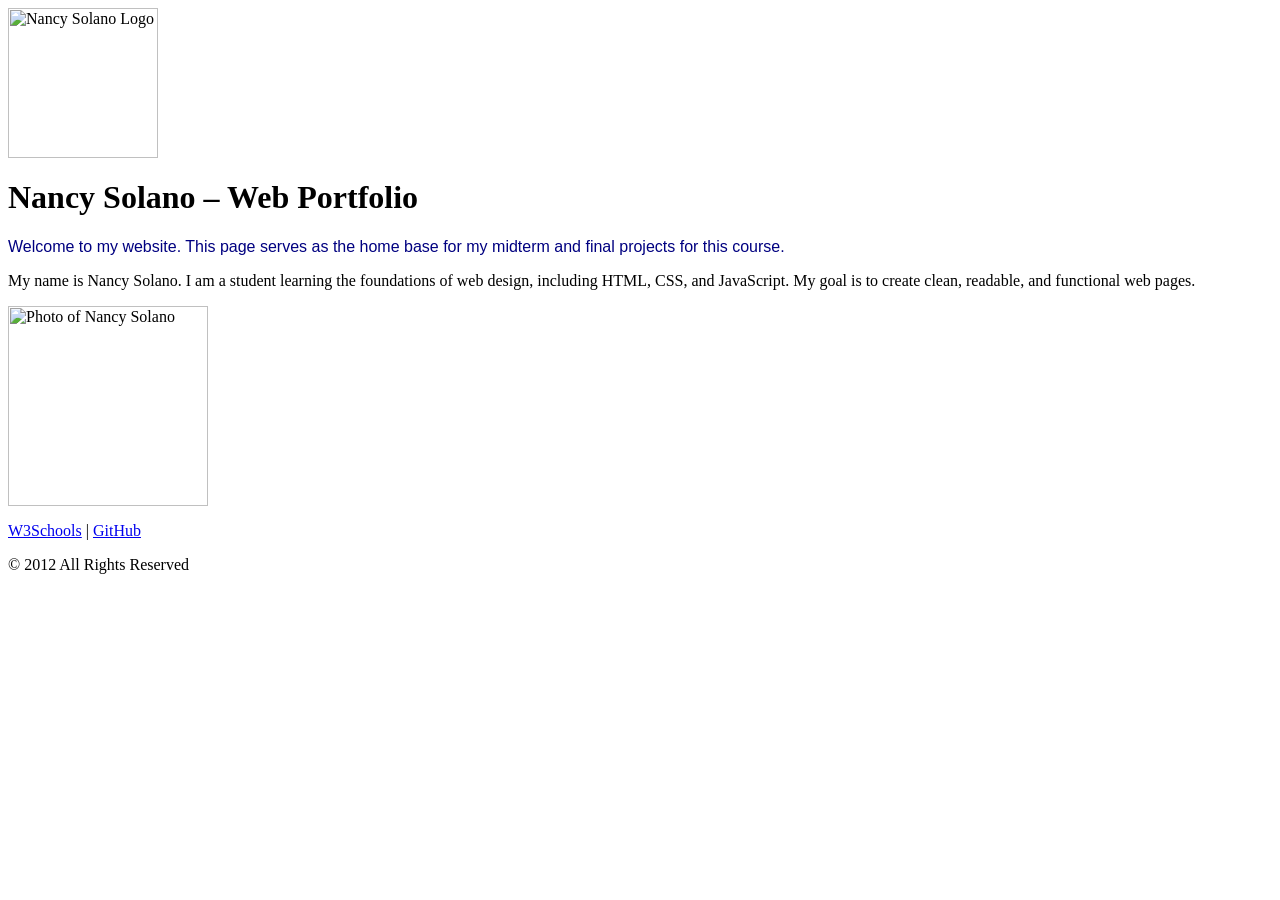
==== index.html @ df6066d8 "Add initial HTML structure for web portfolio" ====
<body>

  <!-- Logo at the top of the page -->
  <img src="logo.jpg" alt="Nancy Solano Logo" width="150">

  <!-- Title on your page -->
  <h1>Nancy Solano – Web Portfolio</h1>

  <!-- Introduction text -->
  <p style="color: navy; font-family: Arial;">
    Welcome to my website. This page serves as the home base for my midterm
    and final projects for this course.
  </p>

  <!-- Short Bio -->
  <p>
    My name is Nancy Solano. I am a student learning the foundations of web
    design, including HTML, CSS, and JavaScript. My goal is to create clean,
    readable, and functional web pages.
  </p>

  <!-- Personal Image -->
  <img src="me.jpg" alt="Photo of Nancy Solano" width="200">

  <!-- Footer with hyperlinks -->
  <footer>
    <p>
      <a href="https://www.w3schools.com" target="_blank">W3Schools</a> |
      <a href="https://github.com" target="_blank">GitHub</a>
    </p>

    <!-- Copyright -->
    <p>© 2012 All Rights Reserved</p>
  </footer>

</body>
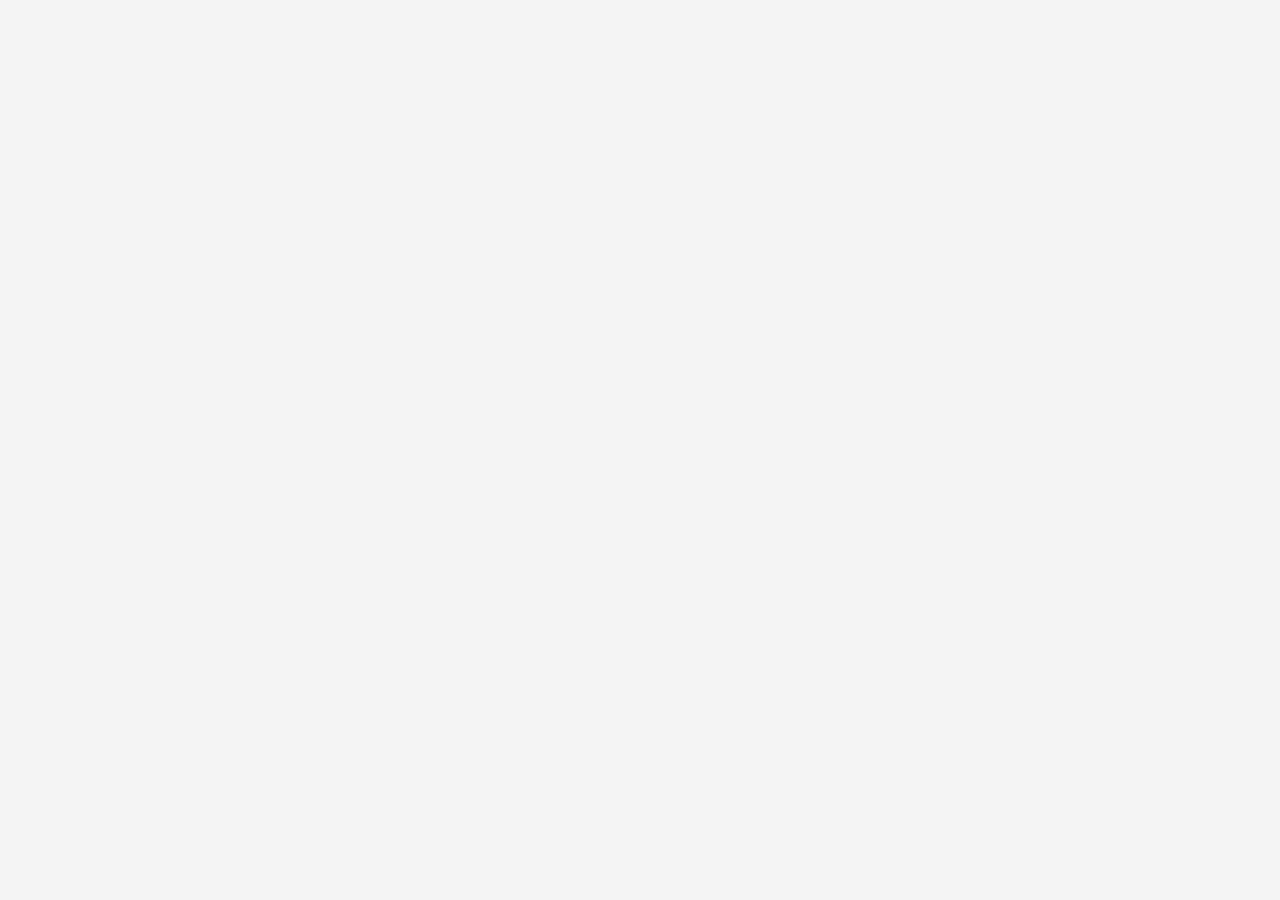
==== commit 62cb8f7a: "Refactor index.html with basic HTML structure Added HTML structure and styling for the web portfolio" ====
--- a/index.html
+++ b/index.html
@@ -1,36 +1,25 @@
-<body>
+<!DOCTYPE html>
+<html lang="en">
+<head>
+  <meta charset="UTF-8">
+  <title>Nancy Solano – Web Portfolio</title>
 
-  <!-- Logo at the top of the page -->
-  <img src="logo.jpg" alt="Nancy Solano Logo" width="150">
+  <style>
+    body {
+      font-family: Arial, Helvetica, sans-serif;
+      background-color: #f4f4f4;
+      background-image: url("background.jpg"); /* optional texture */
+      margin: 40px;
+      color: #333333;
+    }
 
-  <!-- Title on your page -->
-  <h1>Nancy Solano – Web Portfolio</h1>
+    h1 {
+      color: navy;
+    }
 
-  <!-- Introduction text -->
-  <p style="color: navy; font-family: Arial;">
-    Welcome to my website. This page serves as the home base for my midterm
-    and final projects for this course.
-  </p>
+    p {
+      font-size: 16px;
+      line-height: 1.6;
+    }
 
-  <!-- Short Bio -->
-  <p>
-    My name is Nancy Solano. I am a student learning the foundations of web
-    design, including HTML, CSS, and JavaScript. My goal is to create clean,
-    readable, and functional web pages.
-  </p>
-
-  <!-- Personal Image -->
-  <img src="me.jpg" alt="Photo of Nancy Solano" width="200">
-
-  <!-- Footer with hyperlinks -->
-  <footer>
-    <p>
-      <a href="https://www.w3schools.com" target="_blank">W3Schools</a> |
-      <a href="https://github.com" target="_blank">GitHub</a>
-    </p>
-
-    <!-- Copyright -->
-    <p>© 2012 All Rights Reserved</p>
-  </footer>
-
-</body>
+    .logo {
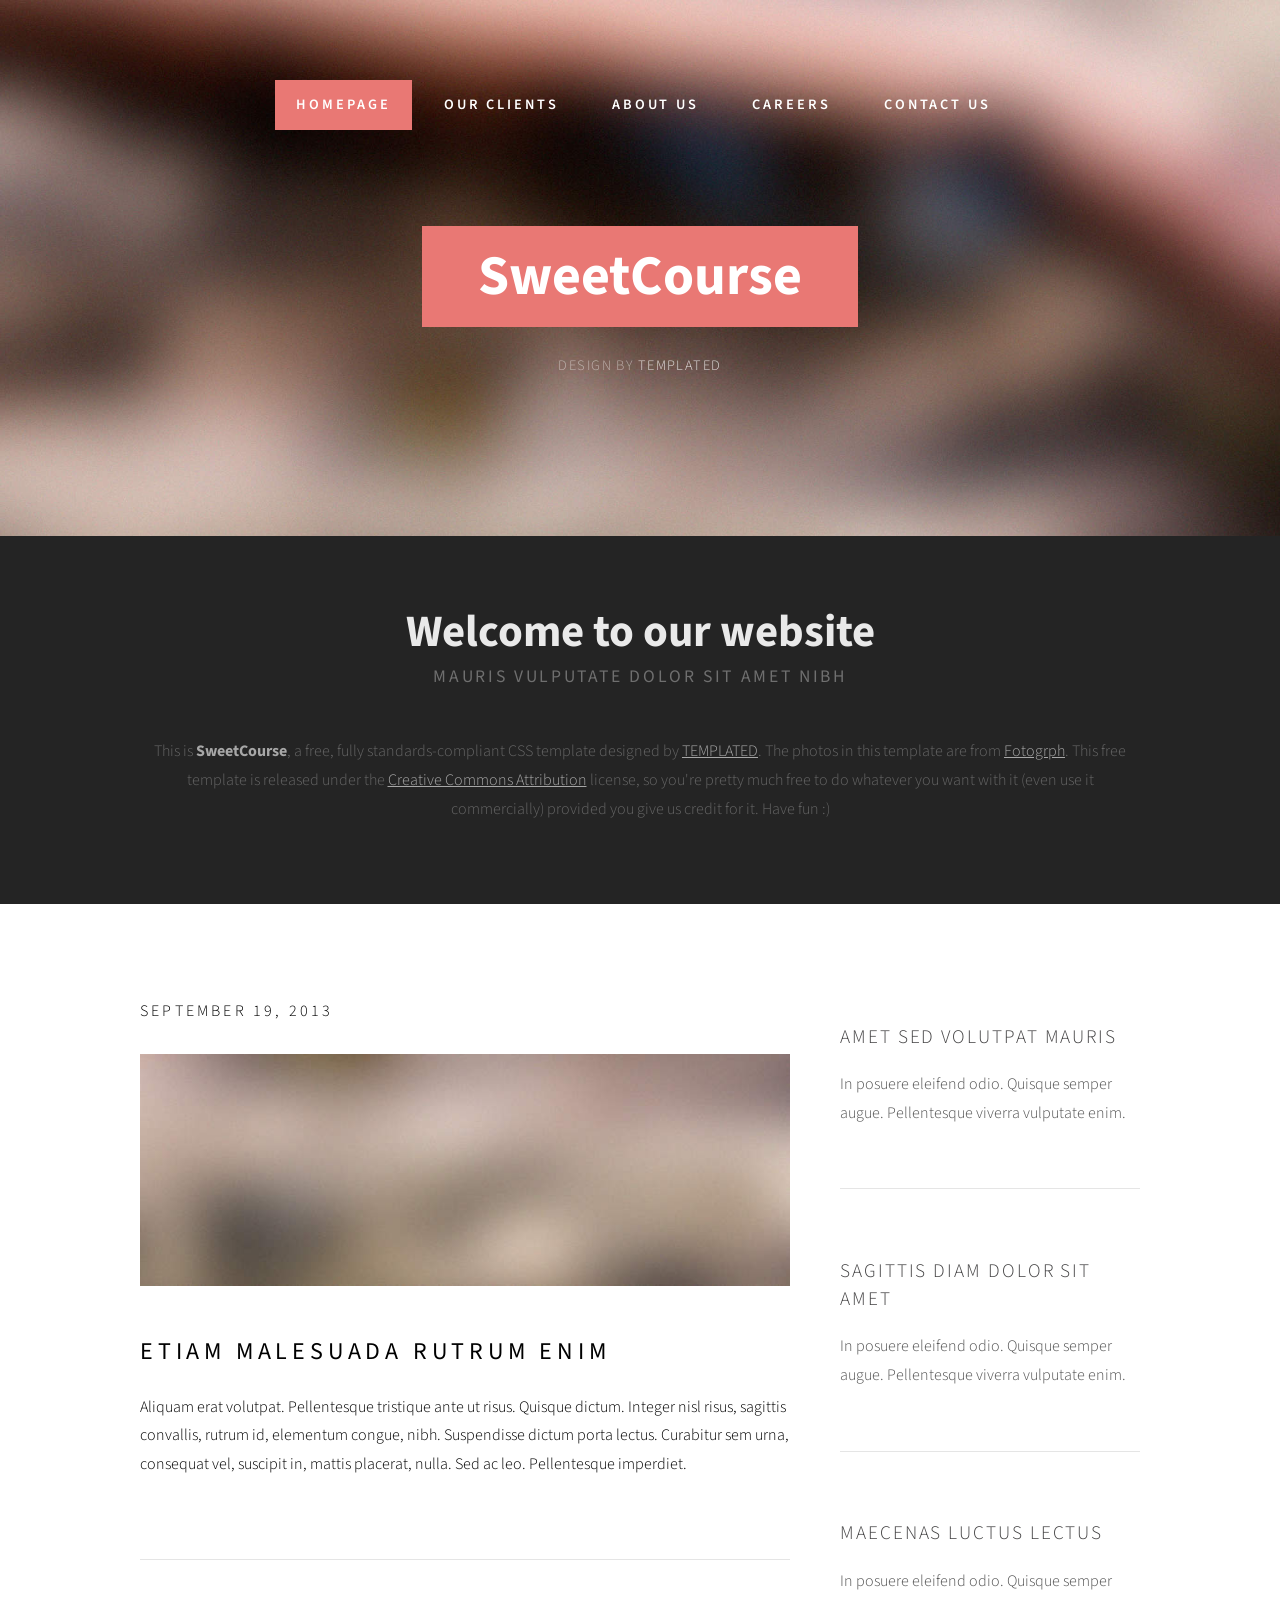
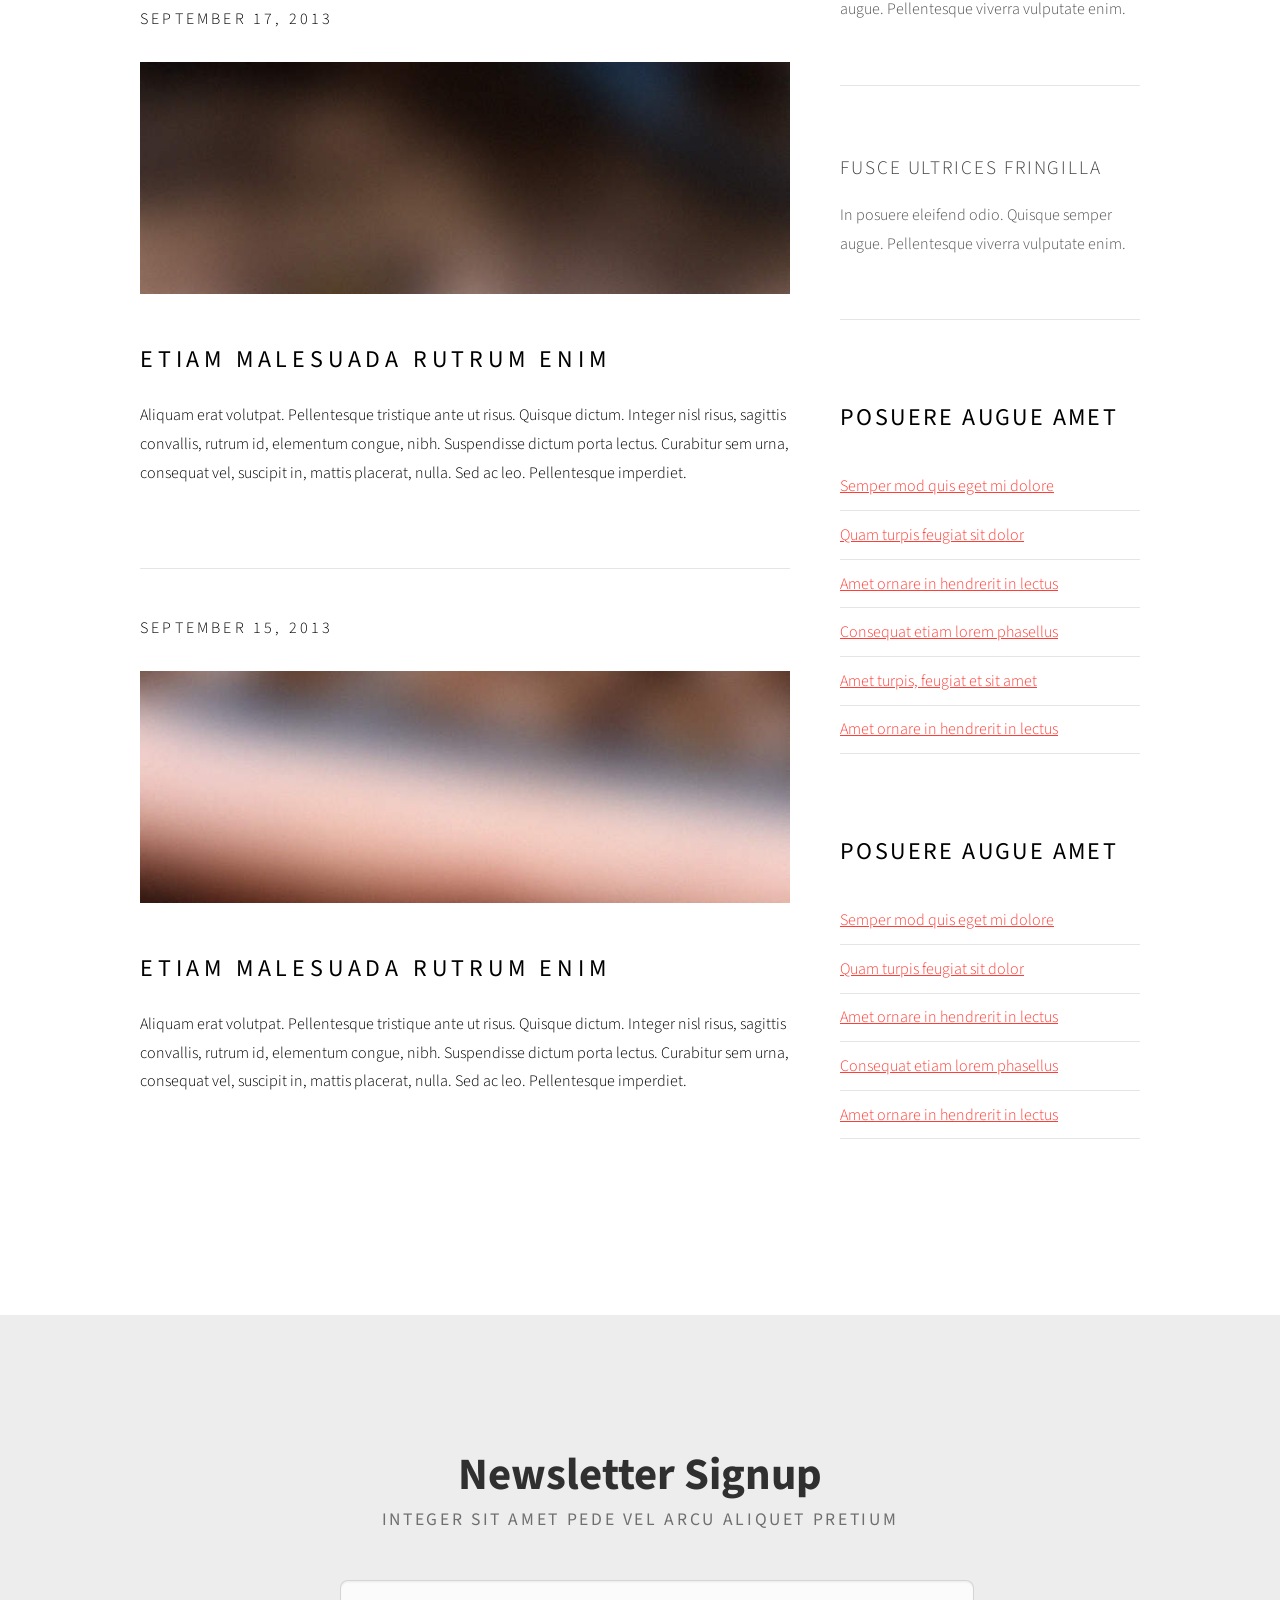
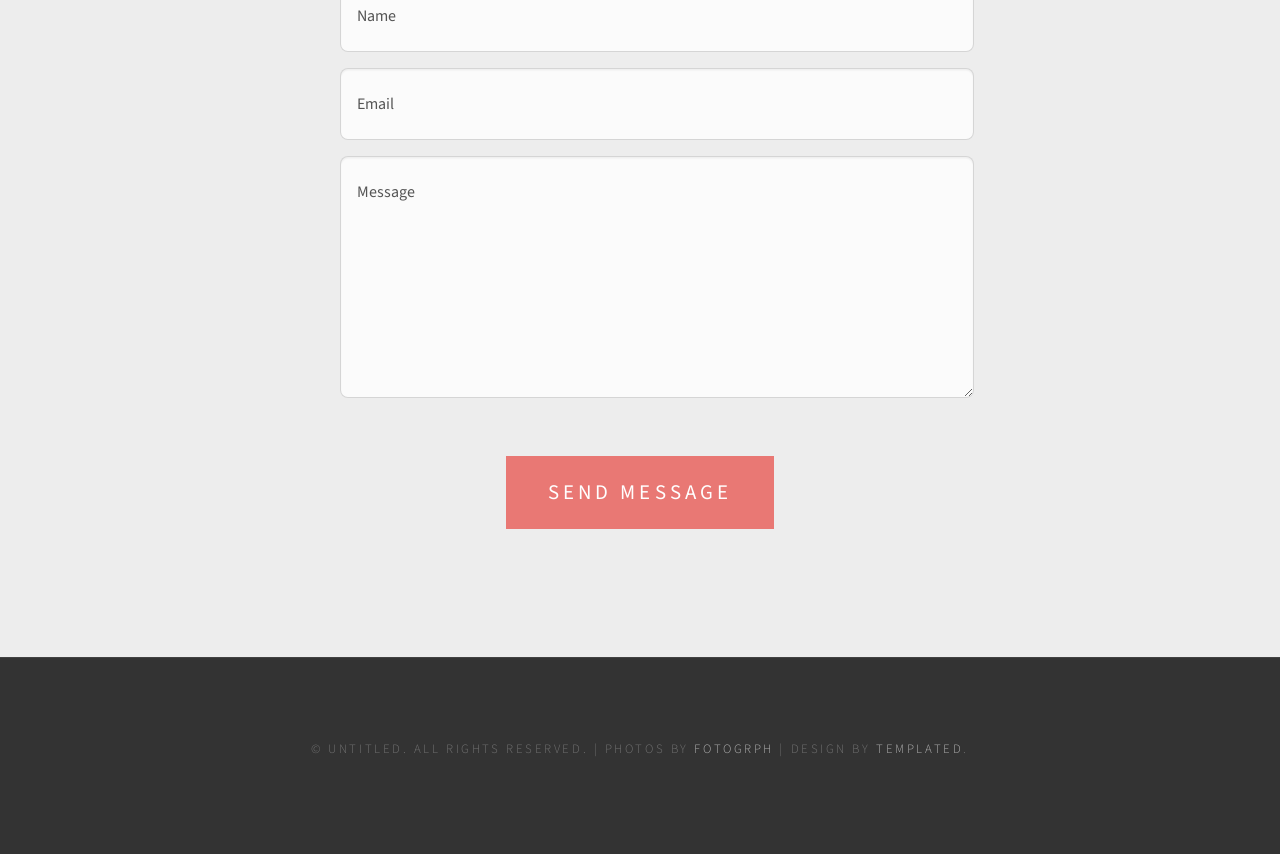
==== commit 509bffe6: "Updated Nancy web portfolio" ====
--- a/index.html
+++ b/index.html
@@ -1,25 +1,145 @@
-<!DOCTYPE html>
-<html lang="en">
+<!DOCTYPE html PUBLIC "-//W3C//DTD XHTML 1.0 Strict//EN" "http://www.w3.org/TR/xhtml1/DTD/xhtml1-strict.dtd">
+<!--
+Design by TEMPLATED
+http://templated.co
+Released for free under the Creative Commons Attribution License
+
+Name       : SweetCourse 
+Description: A two-column, fixed-width design with dark color scheme.
+Version    : 1.0
+Released   : 20130919
+
+-->
+<html xmlns="http://www.w3.org/1999/xhtml">
 <head>
-  <meta charset="UTF-8">
-  <title>Nancy Solano – Web Portfolio</title>
+<meta http-equiv="Content-Type" content="text/html; charset=utf-8" />
+<title></title>
+<meta name="keywords" content="" />
+<meta name="description" content="" />
+<link href="http://fonts.googleapis.com/css?family=Source+Sans+Pro:200,300,400,600,700,900" rel="stylesheet" />
+<link href="default.css" rel="stylesheet" type="text/css" media="all" />
+<link href="fonts.css" rel="stylesheet" type="text/css" media="all" />
 
-  <style>
-    body {
-      font-family: Arial, Helvetica, sans-serif;
-      background-color: #f4f4f4;
-      background-image: url("background.jpg"); /* optional texture */
-      margin: 40px;
-      color: #333333;
-    }
+<!--[if IE 6]><link href="default_ie6.css" rel="stylesheet" type="text/css" /><![endif]-->
 
-    h1 {
-      color: navy;
-    }
-
-    p {
-      font-size: 16px;
-      line-height: 1.6;
-    }
-
-    .logo {
+</head>
+<body>
+<div id="header-wrapper">
+	<div id="header" class="container">
+		<div id="menu">
+			<ul>
+				<li class="current_page_item"><a href="#" accesskey="1" title="">Homepage</a></li>
+				<li><a href="#" accesskey="2" title="">Our Clients</a></li>
+				<li><a href="#" accesskey="3" title="">About Us</a></li>
+				<li><a href="#" accesskey="4" title="">Careers</a></li>
+				<li><a href="#" accesskey="5" title="">Contact Us</a></li>
+			</ul>
+		</div>
+		<div id="logo">
+			<h1><a href="#">SweetCourse</a></h1>
+			<span>Design by <a href="http://templated.co" rel="nofollow">TEMPLATED</a></span> </div>
+	</div>
+</div>
+<div id="wrapper1">
+	<div id="welcome" class="container">
+		<div class="title">
+			<h2>Welcome to our website</h2>
+			<span class="byline">Mauris vulputate dolor sit amet nibh</span> </div>
+		<div class="content">
+			<p>This is <strong>SweetCourse</strong>, a free, fully standards-compliant CSS template designed by <a href="http://templated.co" rel="nofollow">TEMPLATED</a>. The photos in this template are from <a href="http://fotogrph.com/"> Fotogrph</a>. This free template is released under the <a href="http://templated.co/license">Creative Commons Attribution</a> license, so you're pretty much free to do whatever you want with it (even use it commercially) provided you give us credit for it. Have fun :) </p>
+		</div>
+	</div>
+</div>
+<div id="wrapper3">
+	<div id="wrapper-blog" class="container">
+		<div id="post">
+			<div class="post"> <span class="date">September 19, 2013</span> <img src="images/img01.jpg" class="image image-full" />
+				<h2>Etiam malesuada rutrum enim</h2>
+				<p>Aliquam erat volutpat. Pellentesque tristique ante ut risus. Quisque dictum. Integer nisl risus, sagittis convallis, rutrum id, elementum congue, nibh. Suspendisse dictum porta lectus. Curabitur sem urna, consequat vel, suscipit in, mattis placerat, nulla. Sed ac leo. Pellentesque imperdiet.</p>
+			</div>
+			<div class="post"> <span class="date">September 17, 2013</span> <img src="images/img02.jpg" class="image image-full" />
+				<h2>Etiam malesuada rutrum enim</h2>
+				<p>Aliquam erat volutpat. Pellentesque tristique ante ut risus. Quisque dictum. Integer nisl risus, sagittis convallis, rutrum id, elementum congue, nibh. Suspendisse dictum porta lectus. Curabitur sem urna, consequat vel, suscipit in, mattis placerat, nulla. Sed ac leo. Pellentesque imperdiet.</p>
+			</div>
+			<div class="post no-border"> <span class="date">September 15, 2013</span> <img src="images/img03.jpg" alt="" class="image image-full" />
+				<h2>Etiam malesuada rutrum enim</h2>
+				<p>Aliquam erat volutpat. Pellentesque tristique ante ut risus. Quisque dictum. Integer nisl risus, sagittis convallis, rutrum id, elementum congue, nibh. Suspendisse dictum porta lectus. Curabitur sem urna, consequat vel, suscipit in, mattis placerat, nulla. Sed ac leo. Pellentesque imperdiet.</p>
+			</div>
+		</div>
+		<div id="list">
+			<div id="lbox1">
+				<ul class="style1">
+					<li class="first">
+						<h3>Amet sed volutpat mauris</h3>
+						<p><a href="#">In posuere eleifend odio. Quisque semper augue. Pellentesque viverra vulputate enim.</a></p>
+					</li>
+					<li>
+						<h3>Sagittis diam dolor sit amet</h3>
+						<p><a href="#">In posuere eleifend odio. Quisque semper augue. Pellentesque viverra vulputate enim.</a></p>
+					</li>
+					<li>
+						<h3>Maecenas luctus lectus</h3>
+						<p><a href="#">In posuere eleifend odio. Quisque semper augue. Pellentesque viverra vulputate enim.</a></p>
+					</li>
+					<li>
+						<h3>Fusce ultrices fringilla</h3>
+						<p><a href="#">In posuere eleifend odio. Quisque semper augue. Pellentesque viverra vulputate enim.</a></p>
+					</li>
+				</ul>
+			</div>
+			<div id="lbox2">
+				<h2>Posuere augue amet</h2>
+				<ul class="style2">
+					<li><a href="#">Semper mod quis eget mi dolore</a></li>
+					<li><a href="#">Quam turpis feugiat sit dolor</a></li>
+					<li><a href="#">Amet ornare in hendrerit in lectus</a></li>
+					<li><a href="#">Consequat etiam lorem phasellus</a></li>
+					<li><a href="#">Amet turpis, feugiat et sit amet</a></li>
+					<li><a href="#">Amet ornare in hendrerit in lectus</a></li>
+				</ul>
+			</div>
+			<div id="lbox2">
+				<h2>Posuere augue amet</h2>
+				<ul class="style2">
+					<li><a href="#">Semper mod quis eget mi dolore</a></li>
+					<li><a href="#">Quam turpis feugiat sit dolor</a></li>
+					<li><a href="#">Amet ornare in hendrerit in lectus</a></li>
+					<li><a href="#">Consequat etiam lorem phasellus</a></li>
+					<li><a href="#">Amet ornare in hendrerit in lectus</a></li>
+				</ul>
+			</div>
+		</div>
+	</div>
+</div>
+<div id="wrapper2">
+	<div id="newsletter" class="container">
+		<div class="title">
+			<h2>Newsletter Signup</h2>
+			<span class="byline">Integer sit amet pede vel arcu aliquet pretium</span> </div>
+		<div class="content">
+			<form method="post" action="#">
+				<div class="row half">
+					<div class="6u">
+						<input type="text" class="text" name="name" placeholder="Name" />
+					</div>
+					<div class="6u">
+						<input type="text" class="text" name="email" placeholder="Email" />
+					</div>
+				</div>
+				<div class="row half">
+					<div class="12u">
+						<textarea name="message" placeholder="Message"></textarea>
+					</div>
+				</div>
+				<div class="row">
+					<div class="12u"> <a href="#" class="button submit">Send Message</a> </div>
+				</div>
+			</form>
+		</div>
+	</div>
+</div>
+<div id="copyright">
+	<p>&copy; Untitled. All rights reserved. | Photos by <a href="http://fotogrph.com/">Fotogrph</a> | Design by <a href="http://templated.co" rel="nofollow">TEMPLATED</a>.</p>
+</div>
+</body>
+</html>
--- a/default.css
+++ b/default.css
@@ -0,0 +1,752 @@
+	html, body
+	{
+		height: 100%;
+	}
+	
+	body
+	{
+		margin: 0px;
+		padding: 0px;
+		background: #333333;
+		font-family: 'Source Sans Pro', sans-serif;
+		font-size: 12pt;
+		font-weight: 300;
+		color: #000000;
+	}
+	
+	
+	h1, h2, h3
+	{
+		margin: 0;
+		padding: 0;
+	}
+	
+	p, ol, ul
+	{
+		margin-top: 0;
+	}
+	
+	ol, ul
+	{
+		padding: 0;
+		list-style: none;
+	}
+	
+	p
+	{
+		line-height: 180%;
+	}
+	
+	strong
+	{
+	}
+	
+	a
+	{
+		color: #ff3e37;
+	}
+	
+	a:hover
+	{
+		text-decoration: none;
+	}
+	
+
+	.container
+	{
+		margin: 0px auto;
+		width: 1000px;
+	}
+	
+
+/*********************************************************************************/
+/* Form Style                                                                    */
+/*********************************************************************************/
+
+		form
+		{
+		}
+		
+			form label
+			{
+				display: block;
+				text-align: left;
+				margin-bottom: 0.5em;
+			}
+			
+			form .submit
+			{
+				margin-top: 2em;
+				background: #e97874;
+				line-height: 1.5em;
+				font-size: 1.3em;
+			}
+		
+			form input.text,
+			form select,
+			form textarea
+			{
+				position: relative;
+				-webkit-appearance: none;
+				display: block;
+				border: 0;
+				background: #fff;
+				background: rgba(255,255,255,0.75);
+				width: 100%;
+				border-radius: 0.50em;
+				margin: 1em 0em;
+				padding: 1.50em 1em;
+				box-shadow: inset 0 0.1em 0.1em 0 rgba(0,0,0,0.05);
+				border: solid 1px rgba(0,0,0,0.15);
+				-moz-transition: all 0.35s ease-in-out;
+				-webkit-transition: all 0.35s ease-in-out;
+				-o-transition: all 0.35s ease-in-out;
+				-ms-transition: all 0.35s ease-in-out;
+				transition: all 0.35s ease-in-out;
+				font-family: 'Source Sans Pro', sans-serif;
+				font-size: 1em;
+				outline: none;
+			}
+
+				form input.text:hover,
+				form select:hover,
+				form textarea:hover
+				{
+				}
+
+				form input.text:focus,
+				form select:focus,
+				form textarea:focus
+				{
+					box-shadow: 0 0 2px 1px #E0E0E0;
+					background: #fff;
+				}
+				
+				form textarea
+				{
+					min-height: 12em;
+				}
+
+				form .formerize-placeholder
+				{
+					color: #555 !important;
+				}
+
+				form ::-webkit-input-placeholder
+				{
+					color: #555 !important;
+				}
+
+				form :-moz-placeholder
+				{
+					color: #555 !important;
+				}
+
+				form ::-moz-placeholder
+				{
+					color: #555 !important;
+				}
+
+				form :-ms-input-placeholder
+				{
+					color: #555 !important;
+				}
+
+				form ::-moz-focus-inner
+				{
+					border: 0;
+				}
+
+
+/*********************************************************************************/
+/* Image Style                                                                   */
+/*********************************************************************************/
+
+	.image
+	{
+		display: inline-block;
+	}
+	
+	.image img
+	{
+		display: block;
+		width: 100%;
+	}
+	
+	.image-full
+	{
+		display: block;
+		width: 100%;
+		margin: 0 0 3em 0;
+	}
+	
+	.image-left
+	{
+		float: left;
+		margin: 0 2em 2em 0;
+	}
+	
+	.image-centered
+	{
+		display: block;
+		margin: 0 0 2em 0;
+	}
+	
+	.image-centered img
+	{
+		margin: 0 auto;
+		width: auto;
+	}
+
+/*********************************************************************************/
+/* List Styles                                                                   */
+/*********************************************************************************/
+
+	ul.style1
+	{
+		margin: 0;
+		padding: 0em 0em 0em 0em;
+		overflow: hidden;
+		list-style: none;
+		color: #6c6c6c
+	}
+	
+	ul.style1 li
+	{
+		overflow: hidden;
+		display: block;
+		padding: 2.80em 0em;
+		border-bottom: 1px solid;
+		border-color:  rgba(0,0,0,.1);
+	}
+	
+	ul.style1 li:first-child
+	{
+		padding-top: 0;
+		border-top: none;
+	}
+	
+	ul.style1 .image-left
+	{
+		margin-bottom: 0;
+	}
+	
+	ul.style1 h3
+	{
+		padding: 1.2em 0em 1em 0em;
+		letter-spacing: 0.10em;
+		text-transform: uppercase;
+		font-size: 1.2em;
+		font-weight: 300;
+		color: #454445;
+	}
+	
+	ul.style1 a
+	{
+		text-decoration: none;
+		color: #525252;
+	}
+
+	ul.style1 a:hover
+	{
+		text-decoration: underline;
+		color: #525252;
+	}
+
+	ul.style2
+	{
+		margin: 0;
+		padding-top: 1em;
+		list-style: none;
+	}
+	
+	ul.style2 li
+	{
+		border-bottom: 1px solid;
+		border-color:  rgba(0,0,0,.1);
+		padding: 0.80em 0;
+	}
+	
+	ul.style2 li:first-child
+	{
+		border-top: none;
+		padding-top: 0;
+	}
+
+/*********************************************************************************/
+/* Social Icon Styles                                                            */
+/*********************************************************************************/
+
+	ul.contact
+	{
+		margin: 0;
+		padding: 2em 0em 0em 0em;
+		list-style: none;
+	}
+	
+	ul.contact li
+	{
+		display: inline-block;
+		padding: 0em 0.30em;
+		font-size: 1.5em;
+	}
+	
+	ul.contact li span
+	{
+		display: none;
+		margin: 0;
+		padding: 0;
+	}
+	
+	ul.contact li a
+	{
+		color: #FFF;
+	}
+	
+	ul.contact li a:before
+	{
+		display: inline-block;
+		background: #333333;
+		width: 80px;
+		height: 80px;
+		line-height: 80px;
+		border-radius: 40px;
+		text-align: center;
+		color: #FFFFFF;
+	}
+	
+
+/*********************************************************************************/
+/* Button Style                                                                  */
+/*********************************************************************************/
+
+	.button
+	{
+		display: inline-block;
+		margin-top: 2em;
+		padding: 1em 2em 1em 2em;
+		background: #8DCB89;
+		letter-spacing: 0.20em;
+		line-height: 1.8em;
+		text-decoration: none;
+		text-transform: uppercase;
+		font-weight: 400;
+		font-size: 1.2em;
+		color: #FFF;
+	}
+	
+	.button:before
+	{
+		display: inline-block;
+		background: #8DCB89;
+		margin-right: 1em;
+		width: 40px;
+		height: 40px;
+		line-height: 40px;
+		text-align: center;
+		color: #272925;
+	}
+	
+	.button-small
+	{
+		padding: 0.9em 2em;
+		background: #8DCB89;
+		line-height: 1.8em;
+		font-size: 1em;
+	}
+		
+/*********************************************************************************/
+/* Heading Titles                                                                */
+/*********************************************************************************/
+
+	.title
+	{
+		margin-bottom: 3em;
+	}
+	
+	.title h2
+	{
+		font-size: 2.8em;
+		color: rgba(255,255,255,0.9);
+	}
+	
+	.title .byline
+	{
+		letter-spacing: 0.15em;
+		text-transform: uppercase;
+		font-weight: 400;
+		font-size: 1.1em;
+		color: #6F6F6F;
+	}
+
+/*********************************************************************************/
+/* Header                                                                        */
+/*********************************************************************************/
+
+	#header-wrapper
+	{
+		overflow: hidden;
+		padding: 5em 0em;
+		background: #8DCB89 url(images/header.jpg) no-repeat center;
+		background-size: cover;
+	}
+
+	#header
+	{
+	}
+
+/*********************************************************************************/
+/* Logo                                                                          */
+/*********************************************************************************/
+
+	#logo
+	{
+		padding: 5em 0em;
+		text-align: center;
+	}
+	
+	#logo h1
+	{
+		display: inline-block;
+		margin-bottom: 0.50em;
+		padding: 0.20em 1em;
+		background: #e97874;
+		font-size: 3.5em;
+	}
+	
+	#logo a
+	{
+		text-decoration: none;
+		color: #FFF;
+	}
+	
+	#logo span
+	{
+		display: block;
+		letter-spacing: 0.10em;
+		text-transform: uppercase;
+		font-size: 0.90em;
+		color: rgba(255,255,255,0.5);
+	}
+
+	#logo span a
+	{
+		color: rgba(255,255,255,0.8);
+	}
+	
+	
+
+/*********************************************************************************/
+/* Menu                                                                          */
+/*********************************************************************************/
+
+	#menu
+	{
+	}
+	
+	#menu ul
+	{
+		text-align: center;
+	}
+	
+	#menu li
+	{
+		display: inline-block;
+	}
+	
+	#menu li a, #menu li span
+	{
+		display: inline-block;
+		margin-left: 0.50em;
+		padding: 1em 1.5em;
+		letter-spacing: 0.20em;
+		text-decoration: none;
+		font-size: 0.90em;
+		font-weight: 600;
+		text-transform: uppercase;
+		outline: 0;
+		color: #FFF;
+	}
+	
+	#menu li:hover a, #menu li.active a, #menu li.active span
+	{
+	}
+	
+	#menu .current_page_item a
+	{
+		background: #e97874;
+		color: #FFF;
+	}
+	
+
+/*********************************************************************************/
+/* Banner                                                                        */
+/*********************************************************************************/
+
+	#banner
+	{
+	}
+
+/*********************************************************************************/
+/* Wrapper                                                                       */
+/*********************************************************************************/
+
+	#wrapper1
+	{
+		background: #242424;
+	}
+
+	#wrapper2
+	{
+		background: #EDEDED;
+	}
+
+	#wrapper3
+	{
+		overflow: hidden;
+		background: #FFF;
+	}
+	
+	#wrapper4
+	{
+		overflow: hidden;
+		padding: 8em 0em;
+		background: #E74E59;
+	}
+
+/*********************************************************************************/
+/* Welcome                                                                       */
+/*********************************************************************************/
+
+	#welcome
+	{
+		overflow: hidden;
+		padding: 4em 0em;
+		text-align: center;
+		color: rgba(255,255,255,0.3);
+	}
+	
+	#welcome .content
+	{
+		padding: 0em 0em;
+	}
+	
+	
+	
+	#welcome a,
+	#welcome strong
+	{
+		color: rgba(255,255,255,0.6);
+	}
+
+/*********************************************************************************/
+/* Page                                                                          */
+/*********************************************************************************/
+
+	#page
+	{
+	}
+
+/*********************************************************************************/
+/* Content                                                                       */
+/*********************************************************************************/
+
+	#content
+	{
+	}
+
+/*********************************************************************************/
+/* Sidebar                                                                       */
+/*********************************************************************************/
+
+	#sidebar
+	{
+	}
+
+/*********************************************************************************/
+/* Footer                                                                        */
+/*********************************************************************************/
+
+	#footer
+	{
+		text-align: center;
+	}
+
+	
+	#footer .title span
+	{
+		color: rgba(255,255,255,0.4);
+	}
+
+/*********************************************************************************/
+/* Copyright                                                                     */
+/*********************************************************************************/
+
+	#copyright
+	{
+		overflow: hidden;
+		padding: 5em 0em;
+		border-top: 1px solid rgba(255,255,255,0.08);
+	}
+	
+	#copyright p
+	{
+		letter-spacing: 0.20em;
+		text-align: center;
+		text-transform: uppercase;
+		font-size: 0.80em;
+		color: rgba(255,255,255,0.3);
+	}
+	
+	#copyright a
+	{
+		text-decoration: none;
+		color: rgba(255,255,255,0.6);
+	}
+
+/*********************************************************************************/
+/* Newsletter                                                                    */
+/*********************************************************************************/
+
+	#newsletter
+	{
+		overflow: hidden;
+		padding: 8em 0em;
+		background: #EDEDED;
+		text-align: center;
+	}
+	
+	#newsletter .title h2
+	{
+		color: rgba(0,0,0,0.8);
+	}
+	
+	#newsletter .content
+	{
+		width: 600px;
+		margin: 0px auto;
+	}
+	
+/*********************************************************************************/
+/* Portfolio                                                                     */
+/*********************************************************************************/
+
+	#portfolio
+	{
+	}
+	
+	#portfolio .box
+	{
+		text-align: center;
+		color: rgba(0,0,0,0.5);
+	}
+	
+	#portfolio h3
+	{
+		display: block;
+		padding-bottom: 1em;
+		text-transform: uppercase;
+		font-size: 1em;
+		color: rgba(0,0,0,0.6);
+	}
+
+	#portfolio .title
+	{
+		text-align: center;
+	}
+
+	#portfolio .title h2
+	{
+		color: rgba(0,0,0,0.8);
+	}
+
+	.column1,
+	.column2,
+	.column3,
+	.column4
+	{
+		width: 282px;
+	}
+	
+	.column1,
+	.column2,
+	.column3
+	{
+		float: left;
+		margin-right: 24px;
+	}
+	
+	.column4
+	{
+		float: right;
+	}
+	
+	#wrapper-blog
+	{
+		overflow: hidden;
+		padding: 6em 0em;
+	}
+	
+	#post
+	{
+		float: left;
+		width: 650px;
+	}
+	
+	.post
+	{
+		margin-bottom: 3em;
+		padding-bottom: 4em;
+		border-bottom: 1px solid;
+		border-color:  rgba(0,0,0,.1);
+	}
+	
+	.no-border
+	{
+		margin-bottom: 0 !important;
+		padding-bottom: 0 !important;
+		border: none;
+	}
+	
+	.post h2
+	{
+		padding-bottom: 1em;
+		letter-spacing: 0.20em;
+		text-transform: uppercase;
+		font-weight: 400;
+		font-size: 1.5em;
+	}
+	
+	.post .date
+	{
+		display: block;
+		padding-bottom: 2em;
+		letter-spacing: 0.20em;
+		text-transform: uppercase;
+		font-weight: 300;
+	}
+	
+	#list
+	{
+		float: right;
+		width: 300px;
+	}
+	
+	#lbox1
+	{
+		margin-bottom: 5em;
+	}
+	#lbox2
+	{
+		margin-bottom: 5em;
+	}
+	
+	#list h2
+	{
+		padding-bottom: 1em;
+		letter-spacing: 0.10em;
+		text-transform: uppercase;
+		font-weight: 400;
+		font-size: 1.5em;
+	}
+	
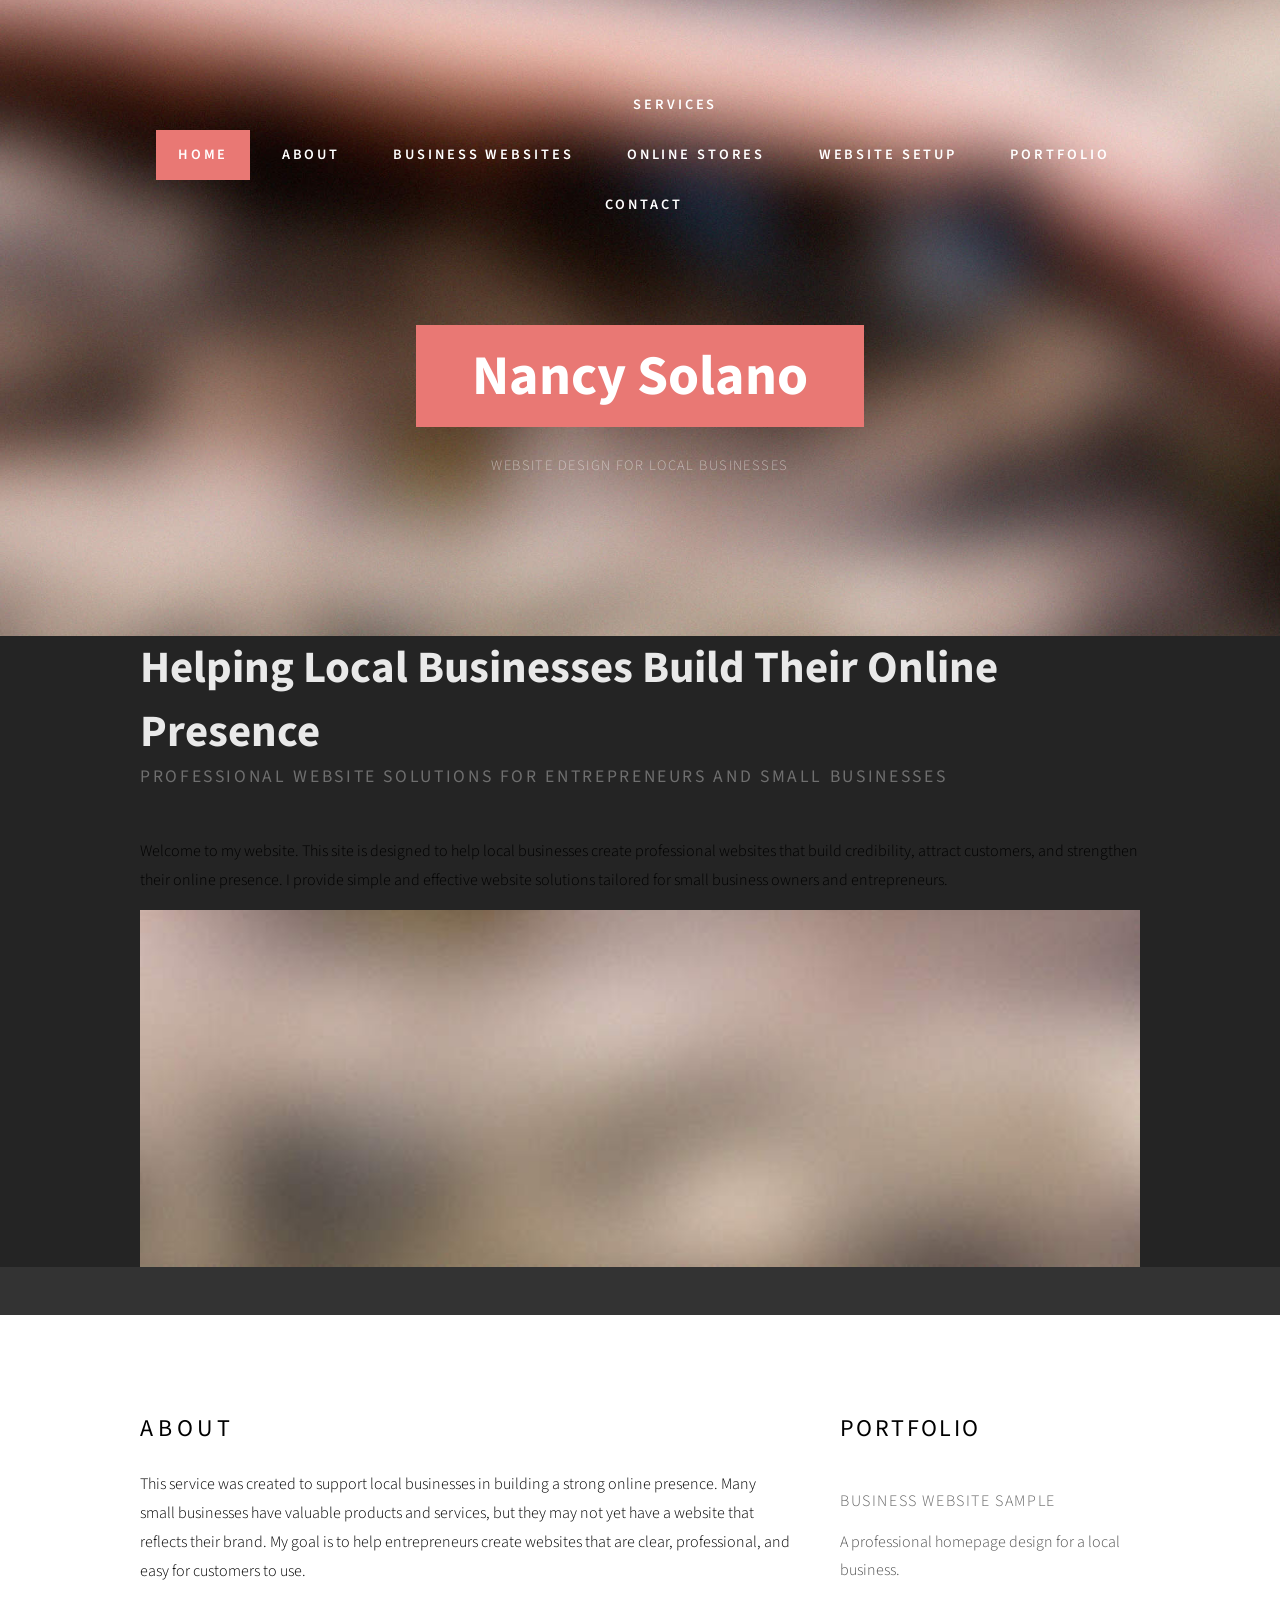
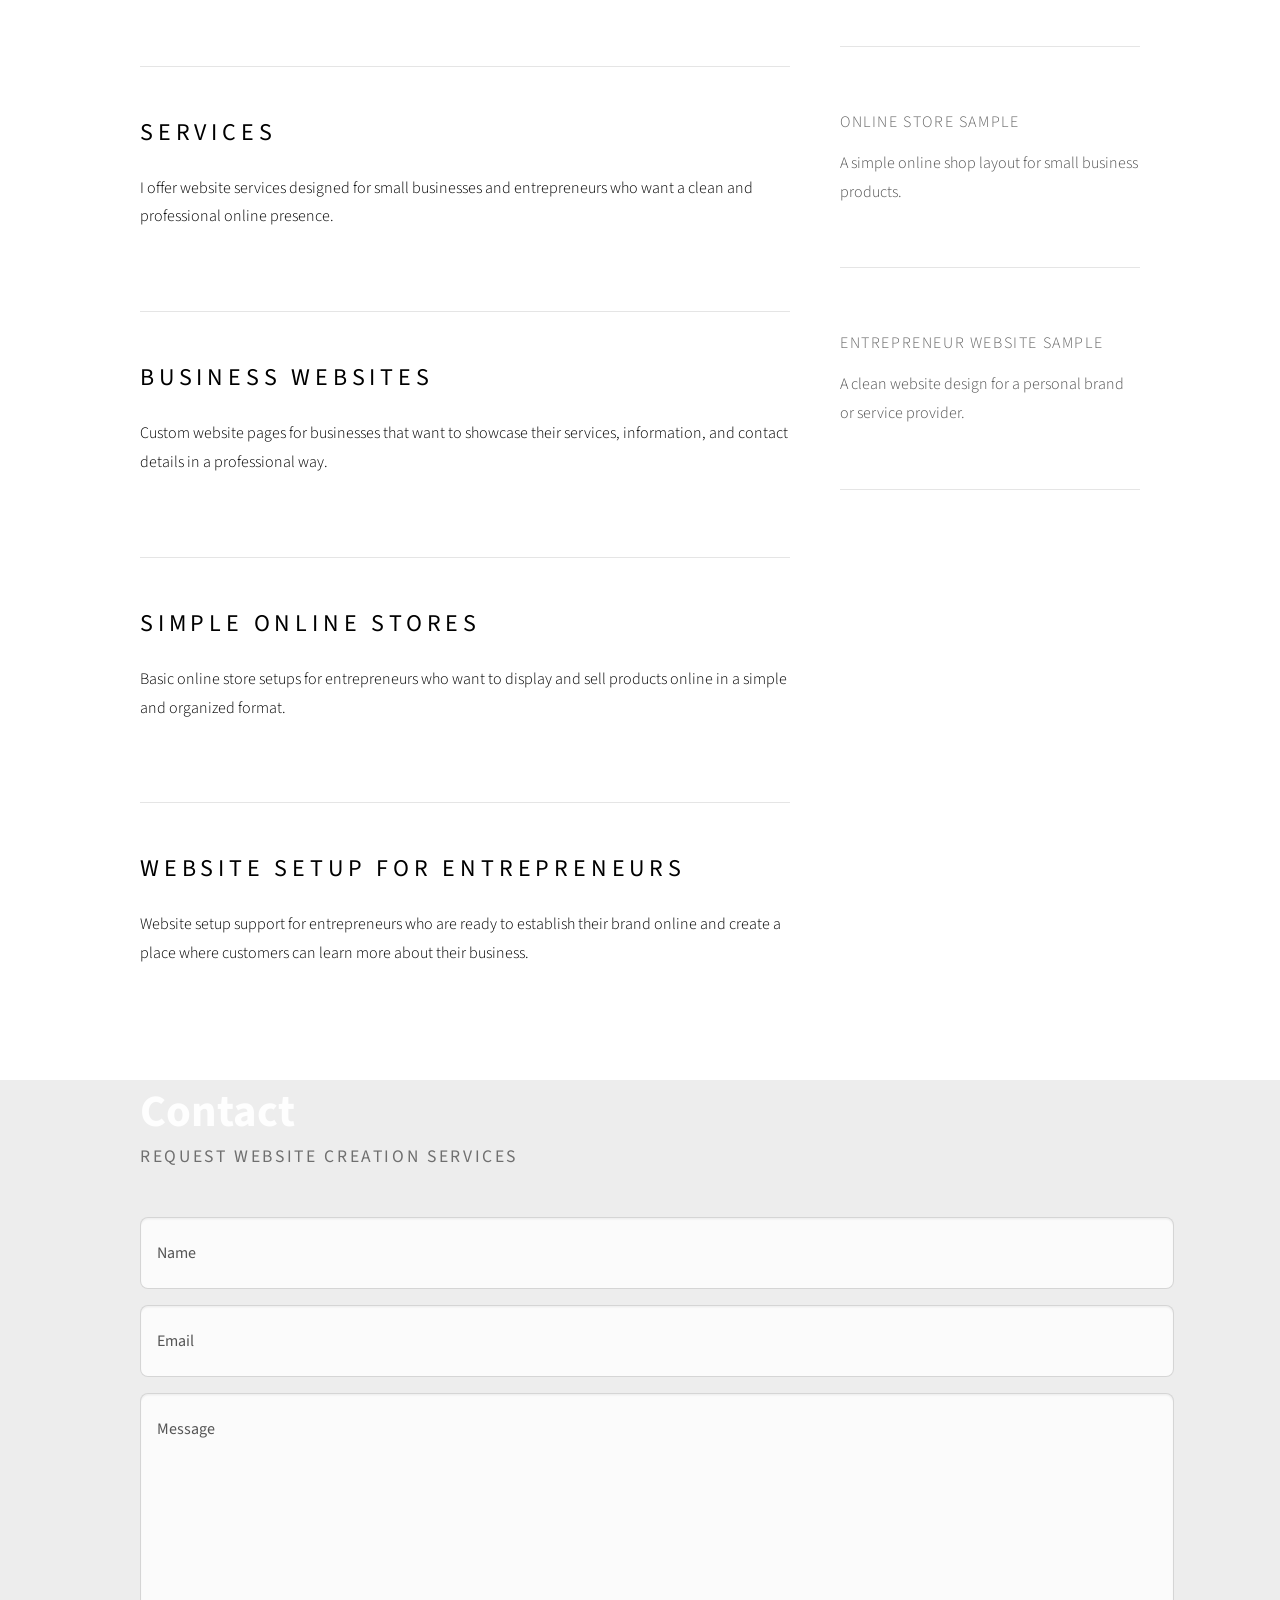
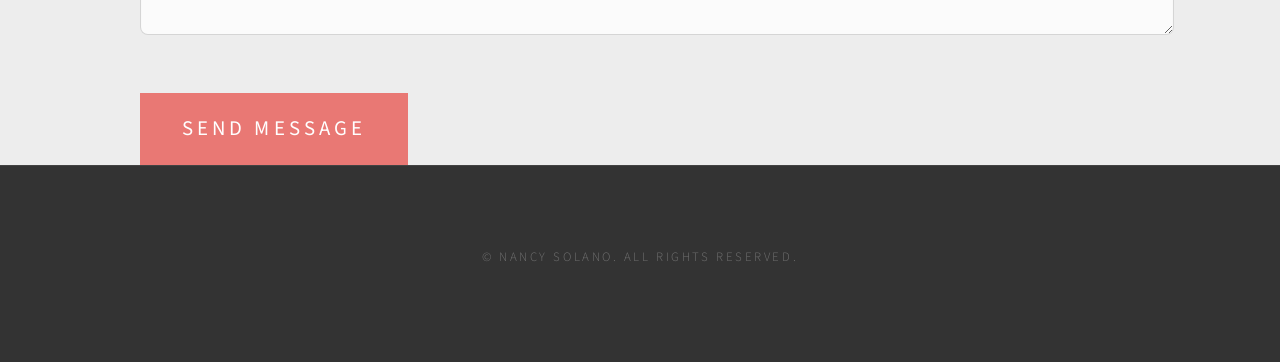
==== commit a6534b3b: "index.html Updated the design credits and content to reflect Nancy Solano's website services. Modifi" ====
--- a/index.html
+++ b/index.html
@@ -1,121 +1,122 @@
 <!DOCTYPE html PUBLIC "-//W3C//DTD XHTML 1.0 Strict//EN" "http://www.w3.org/TR/xhtml1/DTD/xhtml1-strict.dtd">
 <!--
-Design by TEMPLATED
-http://templated.co
-Released for free under the Creative Commons Attribution License
-
-Name       : SweetCourse 
-Description: A two-column, fixed-width design with dark color scheme.
-Version    : 1.0
-Released   : 20130919
-
+Design by Nancy Solano
+Based on SweetCourse template by TEMPLATED
 -->
 <html xmlns="http://www.w3.org/1999/xhtml">
 <head>
 <meta http-equiv="Content-Type" content="text/html; charset=utf-8" />
-<title></title>
-<meta name="keywords" content="" />
-<meta name="description" content="" />
-<link href="http://fonts.googleapis.com/css?family=Source+Sans+Pro:200,300,400,600,700,900" rel="stylesheet" />
+<title>Nancy Solano | Website Design for Local Businesses</title>
+<meta name="keywords" content="website design, local business, portfolio, contact" />
+<meta name="description" content="Nancy Solano helps local businesses build a strong online presence with professional website solutions." />
+<link href="https://fonts.googleapis.com/css?family=Source+Sans+Pro:200,300,400,600,700,900" rel="stylesheet" />
 <link href="default.css" rel="stylesheet" type="text/css" media="all" />
 <link href="fonts.css" rel="stylesheet" type="text/css" media="all" />
 
 <!--[if IE 6]><link href="default_ie6.css" rel="stylesheet" type="text/css" /><![endif]-->
-
 </head>
 <body>
+
 <div id="header-wrapper">
 	<div id="header" class="container">
+
 		<div id="menu">
 			<ul>
-				<li class="current_page_item"><a href="#" accesskey="1" title="">Homepage</a></li>
-				<li><a href="#" accesskey="2" title="">Our Clients</a></li>
-				<li><a href="#" accesskey="3" title="">About Us</a></li>
-				<li><a href="#" accesskey="4" title="">Careers</a></li>
-				<li><a href="#" accesskey="5" title="">Contact Us</a></li>
+				<li class="current_page_item"><a href="#home" accesskey="1" title="">Home</a></li>
+				<li><a href="#about" accesskey="2" title="">About</a></li>
+				<li class="dropdown">
+					<a href="#services" accesskey="3" title="">Services</a>
+					<ul class="submenu">
+						<li><a href="#business-websites">Business Websites</a></li>
+						<li><a href="#online-stores">Online Stores</a></li>
+						<li><a href="#website-setup">Website Setup</a></li>
+					</ul>
+				</li>
+				<li><a href="#portfolio" accesskey="4" title="">Portfolio</a></li>
+				<li><a href="#contact" accesskey="5" title="">Contact</a></li>
 			</ul>
 		</div>
+
 		<div id="logo">
-			<h1><a href="#">SweetCourse</a></h1>
-			<span>Design by <a href="http://templated.co" rel="nofollow">TEMPLATED</a></span> </div>
+			<h1><a href="#">Nancy Solano</a></h1>
+			<span>Website Design for Local Businesses</span>
+		</div>
+
 	</div>
 </div>
+
 <div id="wrapper1">
-	<div id="welcome" class="container">
+	<div id="home" class="container">
 		<div class="title">
-			<h2>Welcome to our website</h2>
-			<span class="byline">Mauris vulputate dolor sit amet nibh</span> </div>
+			<h2>Helping Local Businesses Build Their Online Presence</h2>
+			<span class="byline">Professional website solutions for entrepreneurs and small businesses</span>
+		</div>
 		<div class="content">
-			<p>This is <strong>SweetCourse</strong>, a free, fully standards-compliant CSS template designed by <a href="http://templated.co" rel="nofollow">TEMPLATED</a>. The photos in this template are from <a href="http://fotogrph.com/"> Fotogrph</a>. This free template is released under the <a href="http://templated.co/license">Creative Commons Attribution</a> license, so you're pretty much free to do whatever you want with it (even use it commercially) provided you give us credit for it. Have fun :) </p>
+			<p>Welcome to my website. This site is designed to help local businesses create professional websites that build credibility, attract customers, and strengthen their online presence. I provide simple and effective website solutions tailored for small business owners and entrepreneurs.</p>
+			<p><img src="images/img01.jpg" alt="Small business website design" class="image image-full" /></p>
 		</div>
 	</div>
 </div>
+
 <div id="wrapper3">
 	<div id="wrapper-blog" class="container">
+
 		<div id="post">
-			<div class="post"> <span class="date">September 19, 2013</span> <img src="images/img01.jpg" class="image image-full" />
-				<h2>Etiam malesuada rutrum enim</h2>
-				<p>Aliquam erat volutpat. Pellentesque tristique ante ut risus. Quisque dictum. Integer nisl risus, sagittis convallis, rutrum id, elementum congue, nibh. Suspendisse dictum porta lectus. Curabitur sem urna, consequat vel, suscipit in, mattis placerat, nulla. Sed ac leo. Pellentesque imperdiet.</p>
+			<div class="post" id="about">
+				<h2>About</h2>
+				<p>This service was created to support local businesses in building a strong online presence. Many small businesses have valuable products and services, but they may not yet have a website that reflects their brand. My goal is to help entrepreneurs create websites that are clear, professional, and easy for customers to use.</p>
 			</div>
-			<div class="post"> <span class="date">September 17, 2013</span> <img src="images/img02.jpg" class="image image-full" />
-				<h2>Etiam malesuada rutrum enim</h2>
-				<p>Aliquam erat volutpat. Pellentesque tristique ante ut risus. Quisque dictum. Integer nisl risus, sagittis convallis, rutrum id, elementum congue, nibh. Suspendisse dictum porta lectus. Curabitur sem urna, consequat vel, suscipit in, mattis placerat, nulla. Sed ac leo. Pellentesque imperdiet.</p>
+
+			<div class="post" id="services">
+				<h2>Services</h2>
+				<p>I offer website services designed for small businesses and entrepreneurs who want a clean and professional online presence.</p>
 			</div>
-			<div class="post no-border"> <span class="date">September 15, 2013</span> <img src="images/img03.jpg" alt="" class="image image-full" />
-				<h2>Etiam malesuada rutrum enim</h2>
-				<p>Aliquam erat volutpat. Pellentesque tristique ante ut risus. Quisque dictum. Integer nisl risus, sagittis convallis, rutrum id, elementum congue, nibh. Suspendisse dictum porta lectus. Curabitur sem urna, consequat vel, suscipit in, mattis placerat, nulla. Sed ac leo. Pellentesque imperdiet.</p>
+
+			<div class="post" id="business-websites">
+				<h2>Business Websites</h2>
+				<p>Custom website pages for businesses that want to showcase their services, information, and contact details in a professional way.</p>
+			</div>
+
+			<div class="post" id="online-stores">
+				<h2>Simple Online Stores</h2>
+				<p>Basic online store setups for entrepreneurs who want to display and sell products online in a simple and organized format.</p>
+			</div>
+
+			<div class="post no-border" id="website-setup">
+				<h2>Website Setup for Entrepreneurs</h2>
+				<p>Website setup support for entrepreneurs who are ready to establish their brand online and create a place where customers can learn more about their business.</p>
 			</div>
 		</div>
+
 		<div id="list">
-			<div id="lbox1">
+			<div id="portfolio">
+				<h2>Portfolio</h2>
 				<ul class="style1">
 					<li class="first">
-						<h3>Amet sed volutpat mauris</h3>
-						<p><a href="#">In posuere eleifend odio. Quisque semper augue. Pellentesque viverra vulputate enim.</a></p>
+						<h3>Business Website Sample</h3>
+						<p><a href="#">A professional homepage design for a local business.</a></p>
 					</li>
 					<li>
-						<h3>Sagittis diam dolor sit amet</h3>
-						<p><a href="#">In posuere eleifend odio. Quisque semper augue. Pellentesque viverra vulputate enim.</a></p>
+						<h3>Online Store Sample</h3>
+						<p><a href="#">A simple online shop layout for small business products.</a></p>
 					</li>
 					<li>
-						<h3>Maecenas luctus lectus</h3>
-						<p><a href="#">In posuere eleifend odio. Quisque semper augue. Pellentesque viverra vulputate enim.</a></p>
-					</li>
-					<li>
-						<h3>Fusce ultrices fringilla</h3>
-						<p><a href="#">In posuere eleifend odio. Quisque semper augue. Pellentesque viverra vulputate enim.</a></p>
+						<h3>Entrepreneur Website Sample</h3>
+						<p><a href="#">A clean website design for a personal brand or service provider.</a></p>
 					</li>
 				</ul>
 			</div>
-			<div id="lbox2">
-				<h2>Posuere augue amet</h2>
-				<ul class="style2">
-					<li><a href="#">Semper mod quis eget mi dolore</a></li>
-					<li><a href="#">Quam turpis feugiat sit dolor</a></li>
-					<li><a href="#">Amet ornare in hendrerit in lectus</a></li>
-					<li><a href="#">Consequat etiam lorem phasellus</a></li>
-					<li><a href="#">Amet turpis, feugiat et sit amet</a></li>
-					<li><a href="#">Amet ornare in hendrerit in lectus</a></li>
-				</ul>
-			</div>
-			<div id="lbox2">
-				<h2>Posuere augue amet</h2>
-				<ul class="style2">
-					<li><a href="#">Semper mod quis eget mi dolore</a></li>
-					<li><a href="#">Quam turpis feugiat sit dolor</a></li>
-					<li><a href="#">Amet ornare in hendrerit in lectus</a></li>
-					<li><a href="#">Consequat etiam lorem phasellus</a></li>
-					<li><a href="#">Amet ornare in hendrerit in lectus</a></li>
-				</ul>
-			</div>
 		</div>
+
 	</div>
 </div>
+
 <div id="wrapper2">
-	<div id="newsletter" class="container">
+	<div id="contact" class="container">
 		<div class="title">
-			<h2>Newsletter Signup</h2>
-			<span class="byline">Integer sit amet pede vel arcu aliquet pretium</span> </div>
+			<h2>Contact</h2>
+			<span class="byline">Request website creation services</span>
+		</div>
 		<div class="content">
 			<form method="post" action="#">
 				<div class="row half">
@@ -132,14 +133,18 @@
 					</div>
 				</div>
 				<div class="row">
-					<div class="12u"> <a href="#" class="button submit">Send Message</a> </div>
+					<div class="12u">
+						<a href="#" class="button submit">Send Message</a>
+					</div>
 				</div>
 			</form>
 		</div>
 	</div>
 </div>
+
 <div id="copyright">
-	<p>&copy; Untitled. All rights reserved. | Photos by <a href="http://fotogrph.com/">Fotogrph</a> | Design by <a href="http://templated.co" rel="nofollow">TEMPLATED</a>.</p>
+	<p>&copy; Nancy Solano. All rights reserved.</p>
 </div>
+
 </body>
 </html>
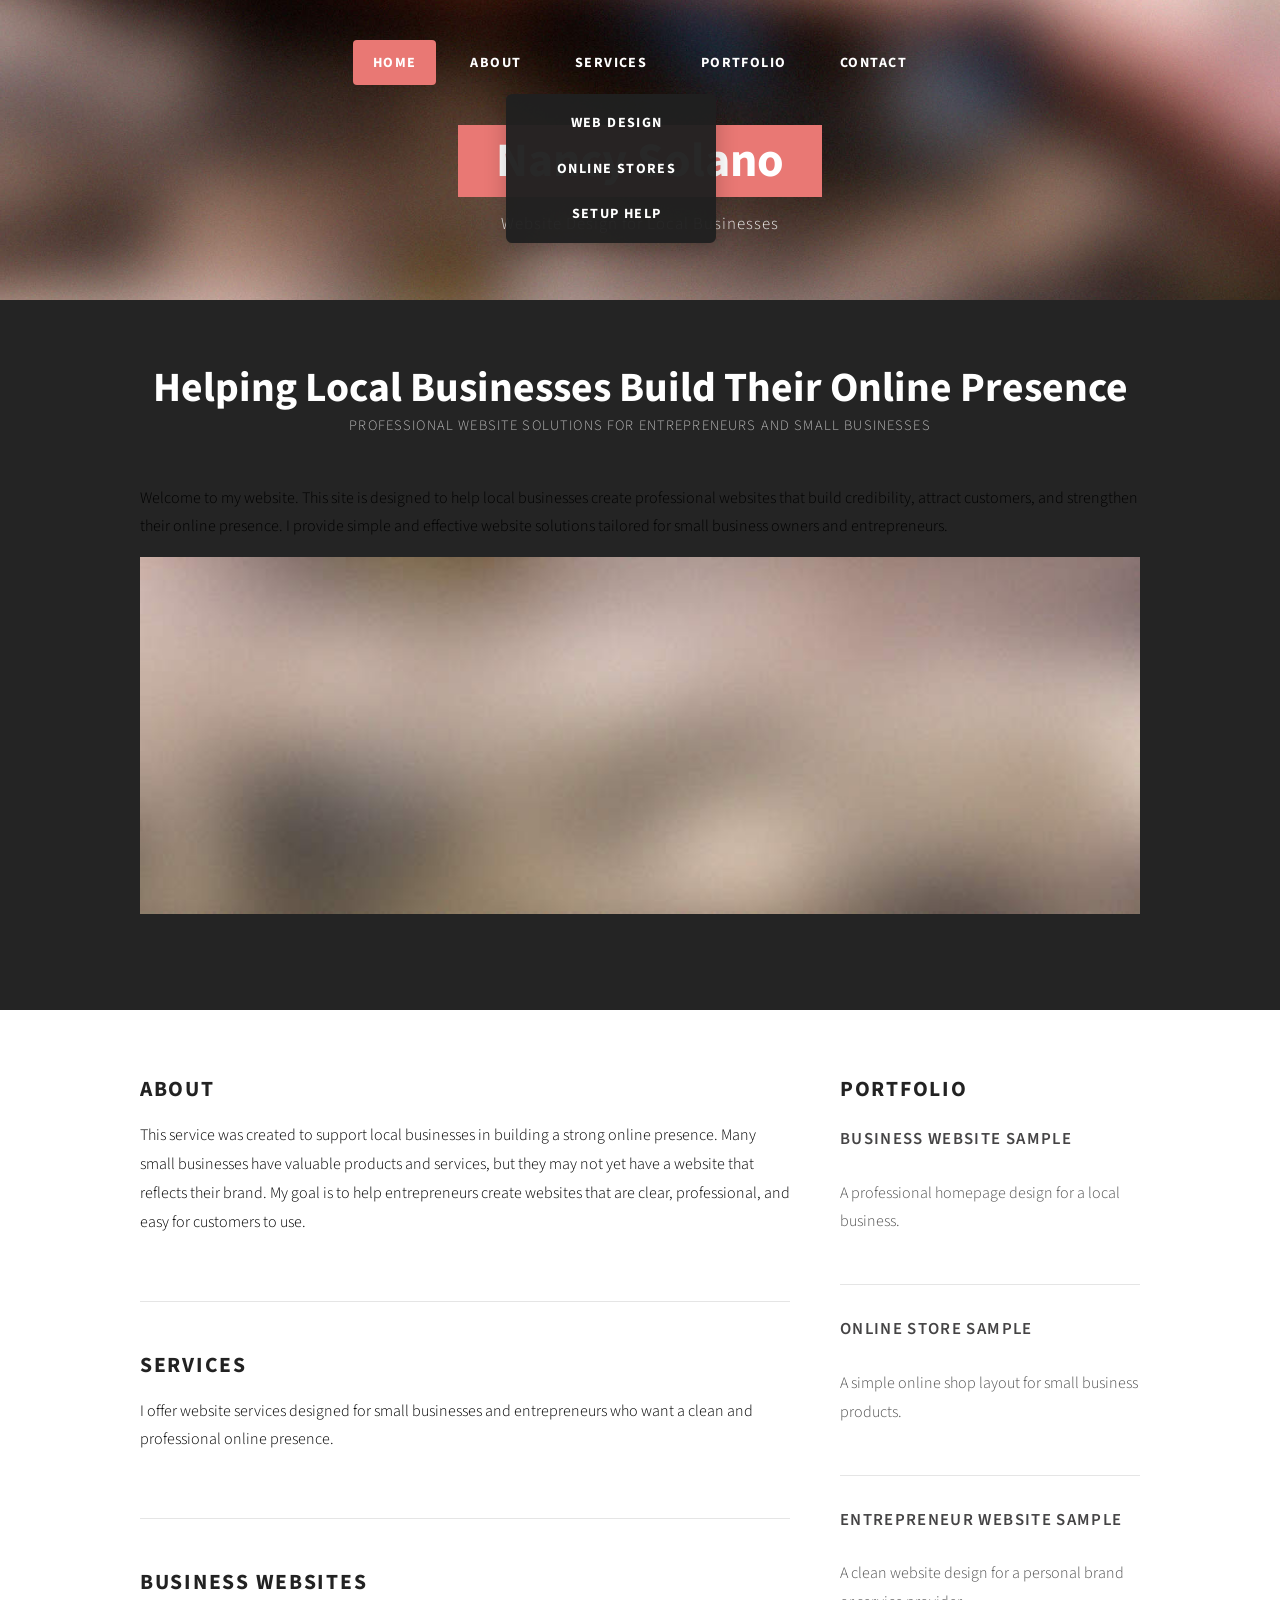
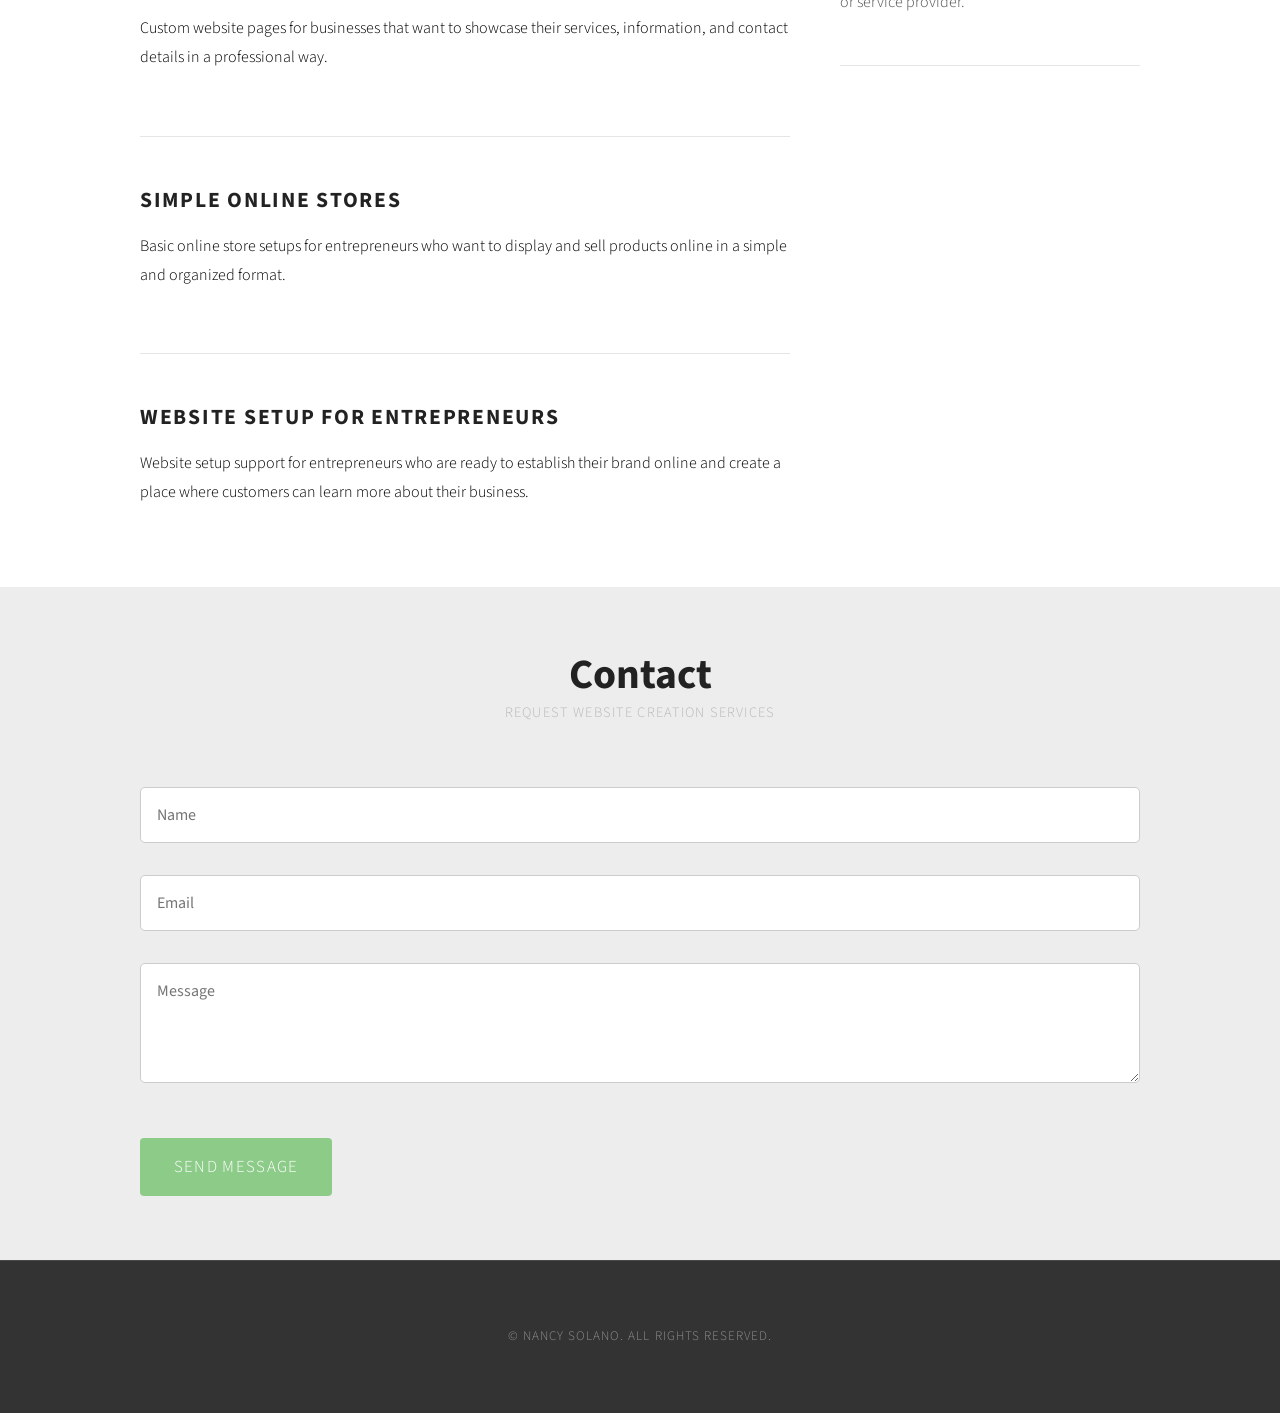
==== commit 3c3cc19b: "index.html" ====
--- a/index.html
+++ b/index.html
@@ -27,10 +27,10 @@
 				<li class="dropdown">
 					<a href="#services" accesskey="3" title="">Services</a>
 					<ul class="submenu">
-						<li><a href="#business-websites">Business Websites</a></li>
-						<li><a href="#online-stores">Online Stores</a></li>
-						<li><a href="#website-setup">Website Setup</a></li>
-					</ul>
+	<li><a href="#business-websites">Web Design</a></li>
+	<li><a href="#online-stores">Online Stores</a></li>
+	<li><a href="#website-setup">Setup Help</a></li>
+</ul>
 				</li>
 				<li><a href="#portfolio" accesskey="4" title="">Portfolio</a></li>
 				<li><a href="#contact" accesskey="5" title="">Contact</a></li>
--- a/default.css
+++ b/default.css
@@ -1,752 +1,583 @@
-	html, body
-	{
-		height: 100%;
-	}
-	
-	body
-	{
-		margin: 0px;
-		padding: 0px;
-		background: #333333;
-		font-family: 'Source Sans Pro', sans-serif;
-		font-size: 12pt;
-		font-weight: 300;
-		color: #000000;
-	}
-	
-	
-	h1, h2, h3
-	{
+html, body
+{
+	height: 100%;
+}
+
+body
+{
+	margin: 0;
+	padding: 0;
+	background: #333333;
+	font-family: 'Source Sans Pro', sans-serif;
+	font-size: 12pt;
+	font-weight: 300;
+	color: #000000;
+}
+
+h1, h2, h3
+{
+	margin: 0;
+	padding: 0;
+}
+
+p
+{
+	line-height: 180%;
+}
+
+ol, ul
+{
+	list-style: none;
+	padding: 0;
+	margin: 0;
+}
+
+a
+{
+	color: #e97874;
+	text-decoration: none;
+}
+
+a:hover
+{
+	text-decoration: none;
+}
+
+.container
+{
+	width: 1000px;
+	margin: 0 auto;
+}
+
+/**************************************************************/
+/* Images */
+/**************************************************************/
+
+.image
+{
+	display: inline-block;
+}
+
+.image img
+{
+	display: block;
+	width: 100%;
+}
+
+.image-full
+{
+	display: block;
+	width: 100%;
+	margin-bottom: 2em;
+}
+
+/**************************************************************/
+/* Lists */
+/**************************************************************/
+
+ul.style1
+{
+	margin: 0;
+	padding: 0;
+	color: #6c6c6c;
+}
+
+ul.style1 li
+{
+	overflow: hidden;
+	display: block;
+	padding: 2em 0;
+	border-bottom: 1px solid rgba(0,0,0,.1);
+}
+
+ul.style1 li:first-child
+{
+	padding-top: 0;
+}
+
+ul.style1 h3
+{
+	padding: 0 0 0.7em 0;
+	letter-spacing: 0.08em;
+	text-transform: uppercase;
+	font-size: 1.05em;
+	font-weight: 600;
+	color: #454445;
+}
+
+ul.style1 a
+{
+	text-decoration: none;
+	color: #525252;
+}
+
+ul.style1 a:hover
+{
+	text-decoration: underline;
+	color: #525252;
+}
+
+ul.style2
+{
+	margin: 0;
+	padding-top: 1em;
+	list-style: none;
+}
+
+ul.style2 li
+{
+	border-bottom: 1px solid rgba(0,0,0,.1);
+	padding: 0.8em 0;
+}
+
+ul.style2 li:first-child
+{
+	border-top: none;
+	padding-top: 0;
+}
+
+/**************************************************************/
+/* Buttons */
+/**************************************************************/
+
+.button
+{
+	display: inline-block;
+	margin-top: 2em;
+	padding: 1em 2em;
+	background: #8DCB89;
+	color: #FFF;
+	text-transform: uppercase;
+	font-size: 1.05em;
+	letter-spacing: 0.08em;
+	border-radius: 4px;
+	transition: background 0.3s ease;
+}
+
+.button:hover
+{
+	background: #76b872;
+}
+
+/**************************************************************/
+/* Form */
+/**************************************************************/
+
+form input,
+form textarea
+{
+	width: 100%;
+	padding: 1em;
+	margin: 1em 0;
+	border-radius: 5px;
+	border: 1px solid #ccc;
+	font-family: 'Source Sans Pro', sans-serif;
+	font-size: 1em;
+	box-sizing: border-box;
+}
+
+form textarea
+{
+	min-height: 120px;
+}
+
+/**************************************************************/
+/* Header */
+/**************************************************************/
+
+#header-wrapper
+{
+	padding: 2.5em 0 4em 0;
+	background: #8DCB89 url(images/header.jpg) no-repeat center;
+	background-size: cover;
+}
+
+#header
+{
+	text-align: center;
+}
+
+/**************************************************************/
+/* Navigation Menu */
+/**************************************************************/
+
+#menu
+{
+	text-align: center;
+	margin-bottom: 2.5em;
+}
+
+#menu ul
+{
+	display: inline-block;
+}
+
+#menu li
+{
+	display: inline-block;
+	position: relative;
+	margin: 0 0.35em;
+}
+
+#menu li a,
+#menu li span
+{
+	display: inline-block;
+	padding: 0.9em 1.4em;
+	letter-spacing: 0.10em;
+	text-decoration: none;
+	font-size: 0.88em;
+	font-weight: 700;
+	text-transform: uppercase;
+	color: #FFFFFF;
+	border-radius: 4px;
+	transition: background 0.3s ease, color 0.3s ease;
+}
+
+#menu li a:hover
+{
+	background: #e97874;
+	color: #FFFFFF;
+}
+
+#menu .current_page_item a
+{
+	background: #e97874;
+	color: #FFF;
+}
+
+/**************************************************************/
+/* Dropdown Menu */
+/**************************************************************/
+
+.submenu
+{
+	display: none;
+	position: absolute;
+	top: 120%;
+	left: 50%;
+	transform: translateX(-50%);
+	background: rgba(32, 32, 32, 0.96);
+	min-width: 210px;
+	padding: 0.4em 0;
+	border-radius: 6px;
+	box-shadow: 0 8px 22px rgba(0,0,0,0.22);
+	z-index: 999;
+}
+
+.submenu li
+{
+	display: block;
+	width: 100%;
+	margin: 0;
+}
+
+.submenu li a
+{
+	display: block;
+	padding: 0.85em 1em;
+	background: transparent;
+	color: #FFFFFF;
+	text-align: center;
+	border-radius: 0;
+	font-size: 0.86em;
+	letter-spacing: 0.08em;
+}
+
+.submenu li a:hover
+{
+	background: #e97874;
+	color: #FFFFFF;
+}
+
+.dropdown:hover .submenu
+{
+	display: block;
+}
+
+/**************************************************************/
+/* Logo */
+/**************************************************************/
+
+#logo
+{
+	padding: 0;
+	text-align: center;
+}
+
+#logo h1
+{
+	display: inline-block;
+	margin-bottom: 0.3em;
+	padding: 0.15em 0.8em;
+	background: #e97874;
+	font-size: 3em;
+	line-height: 1.2;
+}
+
+#logo a
+{
+	text-decoration: none;
+	color: #FFF;
+}
+
+#logo span
+{
+	display: block;
+	letter-spacing: 0.06em;
+	text-transform: none;
+	font-size: 1.05em;
+	color: rgba(255,255,255,0.90);
+}
+
+/**************************************************************/
+/* Wrapper Sections */
+/**************************************************************/
+
+#wrapper1
+{
+	background: #242424;
+	padding: 4em 0;
+}
+
+#wrapper2
+{
+	background: #EDEDED;
+	padding: 4em 0;
+}
+
+#wrapper3
+{
+	overflow: hidden;
+	background: #FFFFFF;
+	padding: 4em 0;
+}
+
+/**************************************************************/
+/* Titles */
+/**************************************************************/
+
+.title
+{
+	text-align: center;
+	margin-bottom: 3em;
+}
+
+.title h2
+{
+	font-size: 2.6em;
+	color: #FFFFFF;
+	line-height: 1.2;
+}
+
+.title .byline
+{
+	color: #B8B8B8;
+	text-transform: uppercase;
+	font-size: 0.9em;
+	letter-spacing: 0.08em;
+}
+
+#wrapper2 .title h2,
+#wrapper3 .title h2,
+#portfolio h2,
+#list h2,
+.post h2
+{
+	color: #222222;
+}
+
+/**************************************************************/
+/* Welcome */
+/**************************************************************/
+
+#welcome
+{
+	overflow: hidden;
+	padding: 4em 0;
+	text-align: center;
+	color: rgba(255,255,255,0.75);
+}
+
+#welcome .content
+{
+	padding: 0;
+}
+
+#welcome a,
+#welcome strong
+{
+	color: rgba(255,255,255,0.95);
+}
+
+/**************************************************************/
+/* Blog Layout */
+/**************************************************************/
+
+#wrapper-blog
+{
+	overflow: hidden;
+}
+
+#post
+{
+	float: left;
+	width: 650px;
+}
+
+.post
+{
+	margin-bottom: 3em;
+	padding-bottom: 3em;
+	border-bottom: 1px solid rgba(0,0,0,.1);
+}
+
+.no-border
+{
+	margin-bottom: 0 !important;
+	padding-bottom: 0 !important;
+	border: none;
+}
+
+.post h2
+{
+	text-transform: uppercase;
+	font-size: 1.35em;
+	margin-bottom: .5em;
+	letter-spacing: 0.08em;
+}
+
+.post .date
+{
+	font-size: .8em;
+	color: #999;
+	margin-bottom: 1em;
+	display: block;
+	text-transform: uppercase;
+	letter-spacing: 0.08em;
+}
+
+#list
+{
+	float: right;
+	width: 300px;
+}
+
+#list h2
+{
+	text-transform: uppercase;
+	font-size: 1.35em;
+	margin-bottom: 1em;
+	letter-spacing: 0.08em;
+}
+
+/**************************************************************/
+/* Footer */
+/**************************************************************/
+
+#copyright
+{
+	overflow: hidden;
+	padding: 4em 0;
+	border-top: 1px solid rgba(255,255,255,0.1);
+}
+
+#copyright p
+{
+	margin: 0;
+	letter-spacing: 0.08em;
+	text-align: center;
+	text-transform: uppercase;
+	font-size: 0.82em;
+	color: rgba(255,255,255,.45);
+}
+
+#copyright a
+{
+	text-decoration: none;
+	color: rgba(255,255,255,.7);
+}
+
+/**************************************************************/
+/* Responsive Design */
+/**************************************************************/
+
+@media screen and (max-width: 768px)
+{
+	.container
+	{
+		width: 92%;
+	}
+
+	#header-wrapper
+	{
+		padding: 2em 0 2.5em 0;
+	}
+
+	#menu
+	{
+		margin-bottom: 1.5em;
+	}
+
+	#menu ul
+	{
+		display: block;
+	}
+
+	#menu li
+	{
+		display: block;
 		margin: 0;
+		border-bottom: 1px solid rgba(255,255,255,0.08);
+	}
+
+	#menu li a,
+	#menu li span
+	{
+		display: block;
+		padding: 1em;
+	}
+
+	.submenu
+	{
+		position: static;
+		left: auto;
+		top: auto;
+		transform: none;
+		min-width: 100%;
+		width: 100%;
+		box-shadow: none;
+		border-radius: 0;
+		background: rgba(0,0,0,0.15);
 		padding: 0;
 	}
-	
-	p, ol, ul
-	{
-		margin-top: 0;
-	}
-	
-	ol, ul
-	{
-		padding: 0;
-		list-style: none;
-	}
-	
-	p
-	{
-		line-height: 180%;
-	}
-	
-	strong
-	{
-	}
-	
-	a
-	{
-		color: #ff3e37;
-	}
-	
-	a:hover
-	{
-		text-decoration: none;
-	}
-	
-
-	.container
-	{
-		margin: 0px auto;
-		width: 1000px;
-	}
-	
-
-/*********************************************************************************/
-/* Form Style                                                                    */
-/*********************************************************************************/
-
-		form
-		{
-		}
-		
-			form label
-			{
-				display: block;
-				text-align: left;
-				margin-bottom: 0.5em;
-			}
-			
-			form .submit
-			{
-				margin-top: 2em;
-				background: #e97874;
-				line-height: 1.5em;
-				font-size: 1.3em;
-			}
-		
-			form input.text,
-			form select,
-			form textarea
-			{
-				position: relative;
-				-webkit-appearance: none;
-				display: block;
-				border: 0;
-				background: #fff;
-				background: rgba(255,255,255,0.75);
-				width: 100%;
-				border-radius: 0.50em;
-				margin: 1em 0em;
-				padding: 1.50em 1em;
-				box-shadow: inset 0 0.1em 0.1em 0 rgba(0,0,0,0.05);
-				border: solid 1px rgba(0,0,0,0.15);
-				-moz-transition: all 0.35s ease-in-out;
-				-webkit-transition: all 0.35s ease-in-out;
-				-o-transition: all 0.35s ease-in-out;
-				-ms-transition: all 0.35s ease-in-out;
-				transition: all 0.35s ease-in-out;
-				font-family: 'Source Sans Pro', sans-serif;
-				font-size: 1em;
-				outline: none;
-			}
-
-				form input.text:hover,
-				form select:hover,
-				form textarea:hover
-				{
-				}
-
-				form input.text:focus,
-				form select:focus,
-				form textarea:focus
-				{
-					box-shadow: 0 0 2px 1px #E0E0E0;
-					background: #fff;
-				}
-				
-				form textarea
-				{
-					min-height: 12em;
-				}
-
-				form .formerize-placeholder
-				{
-					color: #555 !important;
-				}
-
-				form ::-webkit-input-placeholder
-				{
-					color: #555 !important;
-				}
-
-				form :-moz-placeholder
-				{
-					color: #555 !important;
-				}
-
-				form ::-moz-placeholder
-				{
-					color: #555 !important;
-				}
-
-				form :-ms-input-placeholder
-				{
-					color: #555 !important;
-				}
-
-				form ::-moz-focus-inner
-				{
-					border: 0;
-				}
-
-
-/*********************************************************************************/
-/* Image Style                                                                   */
-/*********************************************************************************/
-
-	.image
-	{
-		display: inline-block;
-	}
-	
-	.image img
-	{
-		display: block;
+
+	#logo h1
+	{
+		font-size: 2.2em;
+		padding: 0.2em 0.6em;
+	}
+
+	#logo span
+	{
+		font-size: 0.95em;
+	}
+
+	.title h2
+	{
+		font-size: 2em;
+	}
+
+	#post
+	{
 		width: 100%;
-	}
-	
-	.image-full
-	{
-		display: block;
+		float: none;
+	}
+
+	#list
+	{
 		width: 100%;
-		margin: 0 0 3em 0;
-	}
-	
-	.image-left
-	{
-		float: left;
-		margin: 0 2em 2em 0;
-	}
-	
-	.image-centered
-	{
-		display: block;
-		margin: 0 0 2em 0;
-	}
-	
-	.image-centered img
-	{
-		margin: 0 auto;
-		width: auto;
-	}
-
-/*********************************************************************************/
-/* List Styles                                                                   */
-/*********************************************************************************/
-
-	ul.style1
-	{
-		margin: 0;
-		padding: 0em 0em 0em 0em;
-		overflow: hidden;
-		list-style: none;
-		color: #6c6c6c
-	}
-	
-	ul.style1 li
-	{
-		overflow: hidden;
-		display: block;
-		padding: 2.80em 0em;
-		border-bottom: 1px solid;
-		border-color:  rgba(0,0,0,.1);
-	}
-	
-	ul.style1 li:first-child
-	{
-		padding-top: 0;
-		border-top: none;
-	}
-	
-	ul.style1 .image-left
-	{
-		margin-bottom: 0;
-	}
-	
-	ul.style1 h3
-	{
-		padding: 1.2em 0em 1em 0em;
-		letter-spacing: 0.10em;
-		text-transform: uppercase;
-		font-size: 1.2em;
-		font-weight: 300;
-		color: #454445;
-	}
-	
-	ul.style1 a
-	{
-		text-decoration: none;
-		color: #525252;
-	}
-
-	ul.style1 a:hover
-	{
-		text-decoration: underline;
-		color: #525252;
-	}
-
-	ul.style2
-	{
-		margin: 0;
-		padding-top: 1em;
-		list-style: none;
-	}
-	
-	ul.style2 li
-	{
-		border-bottom: 1px solid;
-		border-color:  rgba(0,0,0,.1);
-		padding: 0.80em 0;
-	}
-	
-	ul.style2 li:first-child
-	{
-		border-top: none;
-		padding-top: 0;
-	}
-
-/*********************************************************************************/
-/* Social Icon Styles                                                            */
-/*********************************************************************************/
-
-	ul.contact
-	{
-		margin: 0;
-		padding: 2em 0em 0em 0em;
-		list-style: none;
-	}
-	
-	ul.contact li
-	{
-		display: inline-block;
-		padding: 0em 0.30em;
-		font-size: 1.5em;
-	}
-	
-	ul.contact li span
-	{
-		display: none;
-		margin: 0;
-		padding: 0;
-	}
-	
-	ul.contact li a
-	{
-		color: #FFF;
-	}
-	
-	ul.contact li a:before
-	{
-		display: inline-block;
-		background: #333333;
-		width: 80px;
-		height: 80px;
-		line-height: 80px;
-		border-radius: 40px;
-		text-align: center;
-		color: #FFFFFF;
-	}
-	
-
-/*********************************************************************************/
-/* Button Style                                                                  */
-/*********************************************************************************/
-
-	.button
-	{
-		display: inline-block;
+		float: none;
 		margin-top: 2em;
-		padding: 1em 2em 1em 2em;
-		background: #8DCB89;
-		letter-spacing: 0.20em;
-		line-height: 1.8em;
-		text-decoration: none;
-		text-transform: uppercase;
-		font-weight: 400;
-		font-size: 1.2em;
-		color: #FFF;
-	}
-	
-	.button:before
-	{
-		display: inline-block;
-		background: #8DCB89;
-		margin-right: 1em;
-		width: 40px;
-		height: 40px;
-		line-height: 40px;
-		text-align: center;
-		color: #272925;
-	}
-	
-	.button-small
-	{
-		padding: 0.9em 2em;
-		background: #8DCB89;
-		line-height: 1.8em;
-		font-size: 1em;
-	}
-		
-/*********************************************************************************/
-/* Heading Titles                                                                */
-/*********************************************************************************/
-
-	.title
-	{
-		margin-bottom: 3em;
-	}
-	
-	.title h2
-	{
-		font-size: 2.8em;
-		color: rgba(255,255,255,0.9);
-	}
-	
-	.title .byline
-	{
-		letter-spacing: 0.15em;
-		text-transform: uppercase;
-		font-weight: 400;
-		font-size: 1.1em;
-		color: #6F6F6F;
-	}
-
-/*********************************************************************************/
-/* Header                                                                        */
-/*********************************************************************************/
-
-	#header-wrapper
-	{
-		overflow: hidden;
-		padding: 5em 0em;
-		background: #8DCB89 url(images/header.jpg) no-repeat center;
-		background-size: cover;
-	}
-
-	#header
-	{
-	}
-
-/*********************************************************************************/
-/* Logo                                                                          */
-/*********************************************************************************/
-
-	#logo
-	{
-		padding: 5em 0em;
-		text-align: center;
-	}
-	
-	#logo h1
-	{
-		display: inline-block;
-		margin-bottom: 0.50em;
-		padding: 0.20em 1em;
-		background: #e97874;
-		font-size: 3.5em;
-	}
-	
-	#logo a
-	{
-		text-decoration: none;
-		color: #FFF;
-	}
-	
-	#logo span
-	{
-		display: block;
-		letter-spacing: 0.10em;
-		text-transform: uppercase;
-		font-size: 0.90em;
-		color: rgba(255,255,255,0.5);
-	}
-
-	#logo span a
-	{
-		color: rgba(255,255,255,0.8);
-	}
-	
-	
-
-/*********************************************************************************/
-/* Menu                                                                          */
-/*********************************************************************************/
-
-	#menu
-	{
-	}
-	
-	#menu ul
-	{
-		text-align: center;
-	}
-	
-	#menu li
-	{
-		display: inline-block;
-	}
-	
-	#menu li a, #menu li span
-	{
-		display: inline-block;
-		margin-left: 0.50em;
-		padding: 1em 1.5em;
-		letter-spacing: 0.20em;
-		text-decoration: none;
-		font-size: 0.90em;
-		font-weight: 600;
-		text-transform: uppercase;
-		outline: 0;
-		color: #FFF;
-	}
-	
-	#menu li:hover a, #menu li.active a, #menu li.active span
-	{
-	}
-	
-	#menu .current_page_item a
-	{
-		background: #e97874;
-		color: #FFF;
-	}
-	
-
-/*********************************************************************************/
-/* Banner                                                                        */
-/*********************************************************************************/
-
-	#banner
-	{
-	}
-
-/*********************************************************************************/
-/* Wrapper                                                                       */
-/*********************************************************************************/
-
-	#wrapper1
-	{
-		background: #242424;
-	}
-
-	#wrapper2
-	{
-		background: #EDEDED;
-	}
-
-	#wrapper3
-	{
-		overflow: hidden;
-		background: #FFF;
-	}
-	
-	#wrapper4
-	{
-		overflow: hidden;
-		padding: 8em 0em;
-		background: #E74E59;
-	}
-
-/*********************************************************************************/
-/* Welcome                                                                       */
-/*********************************************************************************/
-
-	#welcome
-	{
-		overflow: hidden;
-		padding: 4em 0em;
-		text-align: center;
-		color: rgba(255,255,255,0.3);
-	}
-	
-	#welcome .content
-	{
-		padding: 0em 0em;
-	}
-	
-	
-	
-	#welcome a,
-	#welcome strong
-	{
-		color: rgba(255,255,255,0.6);
-	}
-
-/*********************************************************************************/
-/* Page                                                                          */
-/*********************************************************************************/
-
-	#page
-	{
-	}
-
-/*********************************************************************************/
-/* Content                                                                       */
-/*********************************************************************************/
-
-	#content
-	{
-	}
-
-/*********************************************************************************/
-/* Sidebar                                                                       */
-/*********************************************************************************/
-
-	#sidebar
-	{
-	}
-
-/*********************************************************************************/
-/* Footer                                                                        */
-/*********************************************************************************/
-
-	#footer
-	{
-		text-align: center;
-	}
-
-	
-	#footer .title span
-	{
-		color: rgba(255,255,255,0.4);
-	}
-
-/*********************************************************************************/
-/* Copyright                                                                     */
-/*********************************************************************************/
-
-	#copyright
-	{
-		overflow: hidden;
-		padding: 5em 0em;
-		border-top: 1px solid rgba(255,255,255,0.08);
-	}
-	
-	#copyright p
-	{
-		letter-spacing: 0.20em;
-		text-align: center;
-		text-transform: uppercase;
-		font-size: 0.80em;
-		color: rgba(255,255,255,0.3);
-	}
-	
-	#copyright a
-	{
-		text-decoration: none;
-		color: rgba(255,255,255,0.6);
-	}
-
-/*********************************************************************************/
-/* Newsletter                                                                    */
-/*********************************************************************************/
-
-	#newsletter
-	{
-		overflow: hidden;
-		padding: 8em 0em;
-		background: #EDEDED;
-		text-align: center;
-	}
-	
-	#newsletter .title h2
-	{
-		color: rgba(0,0,0,0.8);
-	}
-	
-	#newsletter .content
-	{
-		width: 600px;
-		margin: 0px auto;
-	}
-	
-/*********************************************************************************/
-/* Portfolio                                                                     */
-/*********************************************************************************/
-
-	#portfolio
-	{
-	}
-	
-	#portfolio .box
-	{
-		text-align: center;
-		color: rgba(0,0,0,0.5);
-	}
-	
-	#portfolio h3
-	{
-		display: block;
-		padding-bottom: 1em;
-		text-transform: uppercase;
-		font-size: 1em;
-		color: rgba(0,0,0,0.6);
-	}
-
-	#portfolio .title
-	{
-		text-align: center;
-	}
-
-	#portfolio .title h2
-	{
-		color: rgba(0,0,0,0.8);
-	}
-
-	.column1,
-	.column2,
-	.column3,
-	.column4
-	{
-		width: 282px;
-	}
-	
-	.column1,
-	.column2,
-	.column3
-	{
-		float: left;
-		margin-right: 24px;
-	}
-	
-	.column4
-	{
-		float: right;
-	}
-	
-	#wrapper-blog
-	{
-		overflow: hidden;
-		padding: 6em 0em;
-	}
-	
-	#post
-	{
-		float: left;
-		width: 650px;
-	}
-	
-	.post
-	{
-		margin-bottom: 3em;
-		padding-bottom: 4em;
-		border-bottom: 1px solid;
-		border-color:  rgba(0,0,0,.1);
-	}
-	
-	.no-border
-	{
-		margin-bottom: 0 !important;
-		padding-bottom: 0 !important;
-		border: none;
-	}
-	
-	.post h2
-	{
-		padding-bottom: 1em;
-		letter-spacing: 0.20em;
-		text-transform: uppercase;
-		font-weight: 400;
-		font-size: 1.5em;
-	}
-	
-	.post .date
-	{
-		display: block;
-		padding-bottom: 2em;
-		letter-spacing: 0.20em;
-		text-transform: uppercase;
-		font-weight: 300;
-	}
-	
-	#list
-	{
-		float: right;
-		width: 300px;
-	}
-	
-	#lbox1
-	{
-		margin-bottom: 5em;
-	}
-	#lbox2
-	{
-		margin-bottom: 5em;
-	}
-	
-	#list h2
-	{
-		padding-bottom: 1em;
-		letter-spacing: 0.10em;
-		text-transform: uppercase;
-		font-weight: 400;
-		font-size: 1.5em;
-	}
-	
+	}
+}
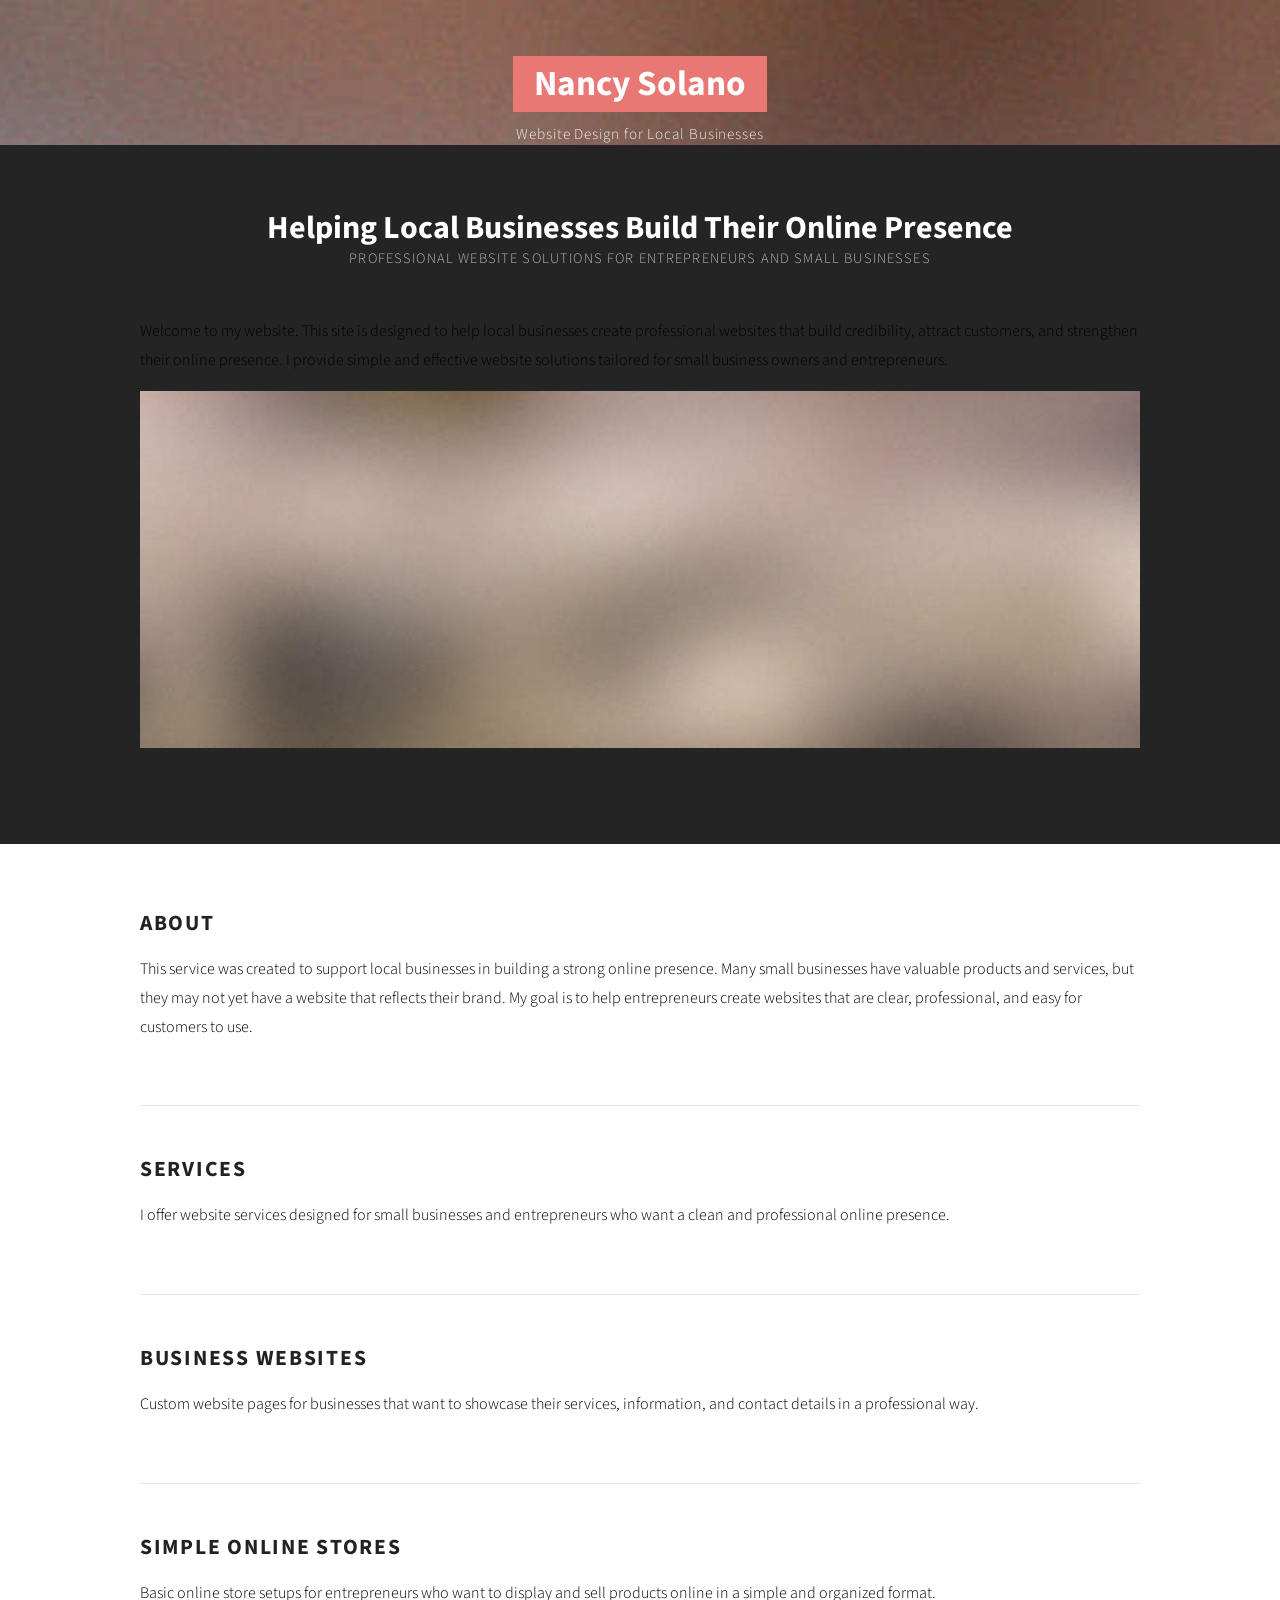
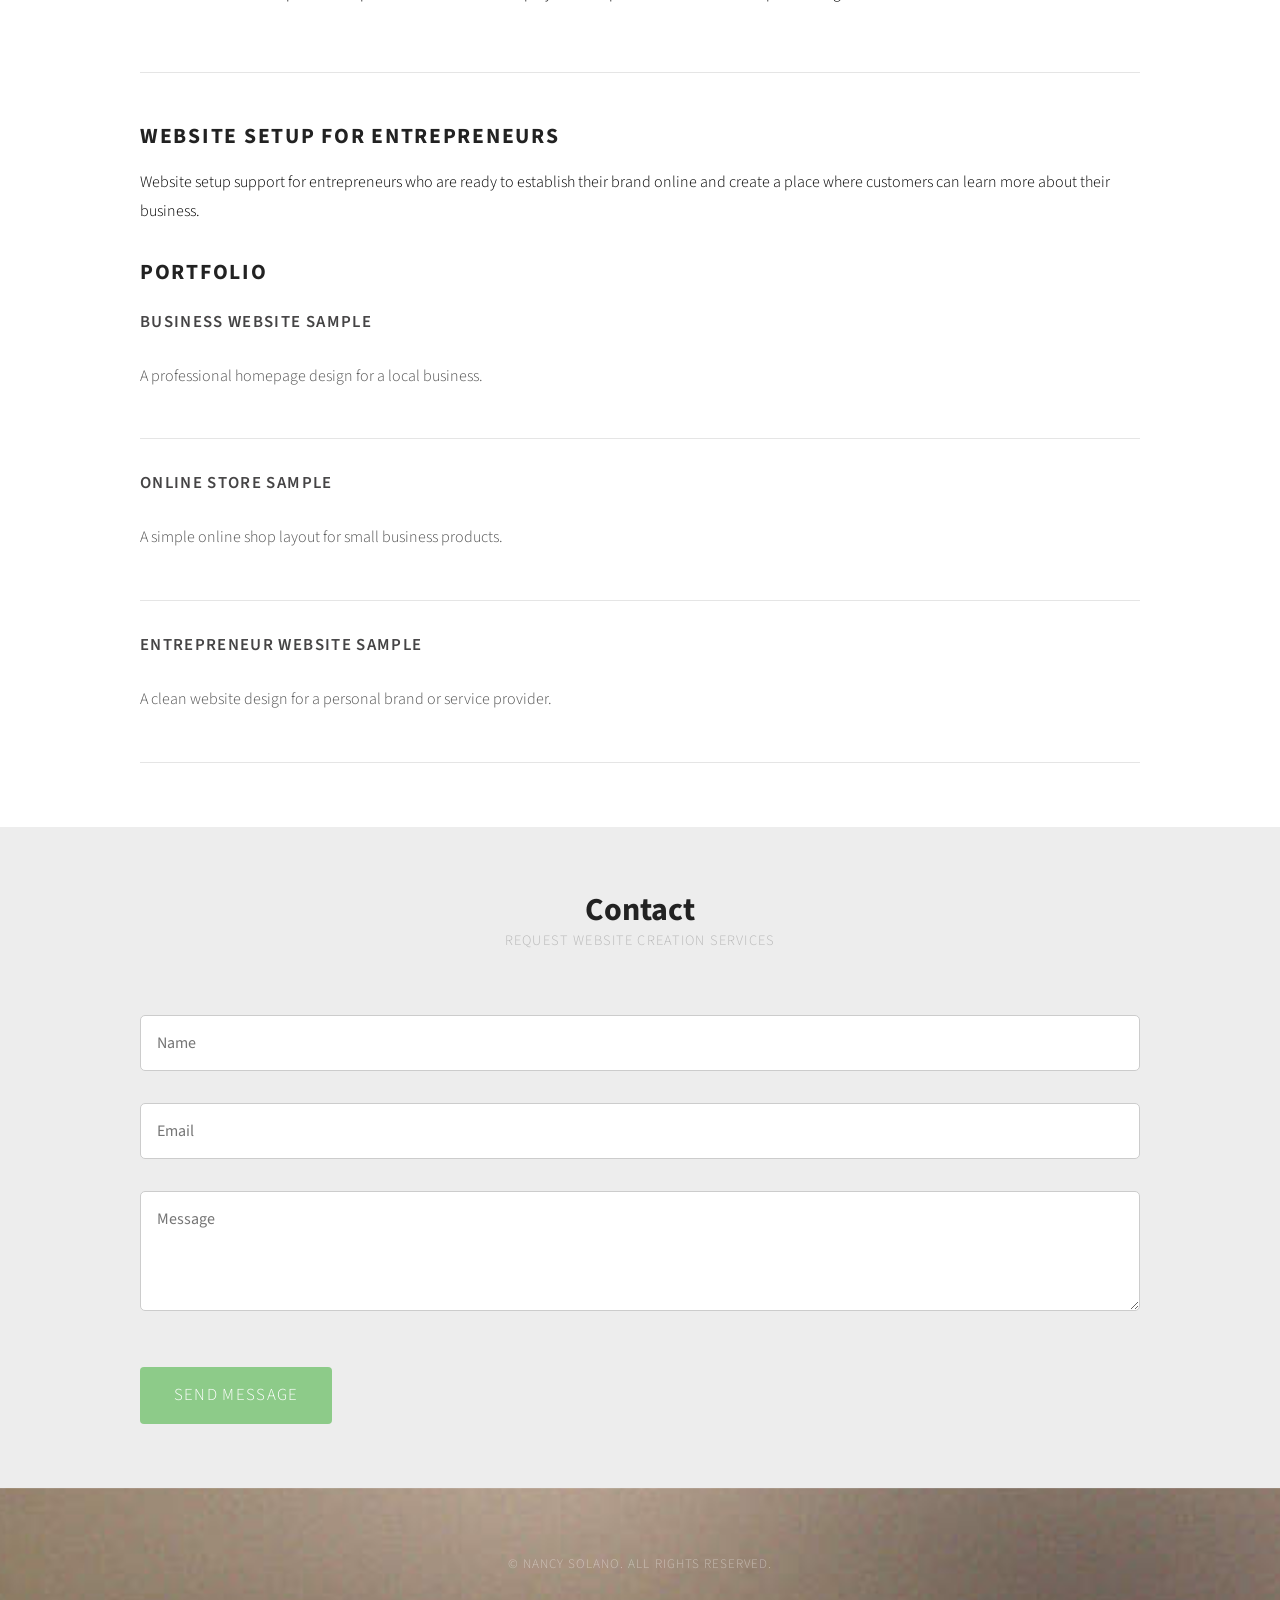
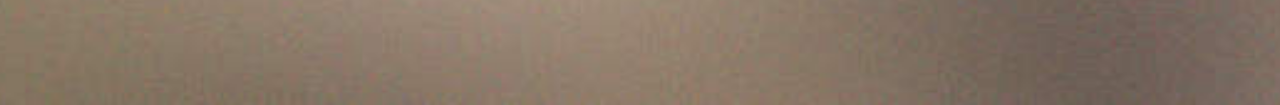
==== commit a322fdbd: "index.html Removed the menu section and added a services section." ====
--- a/index.html
+++ b/index.html
@@ -20,22 +20,7 @@
 <div id="header-wrapper">
 	<div id="header" class="container">
 
-		<div id="menu">
-			<ul>
-				<li class="current_page_item"><a href="#home" accesskey="1" title="">Home</a></li>
-				<li><a href="#about" accesskey="2" title="">About</a></li>
-				<li class="dropdown">
-					<a href="#services" accesskey="3" title="">Services</a>
-					<ul class="submenu">
-	<li><a href="#business-websites">Web Design</a></li>
-	<li><a href="#online-stores">Online Stores</a></li>
-	<li><a href="#website-setup">Setup Help</a></li>
-</ul>
-				</li>
-				<li><a href="#portfolio" accesskey="4" title="">Portfolio</a></li>
-				<li><a href="#contact" accesskey="5" title="">Contact</a></li>
-			</ul>
-		</div>
+		<div id="services">
 
 		<div id="logo">
 			<h1><a href="#">Nancy Solano</a></h1>
--- a/default.css
+++ b/default.css
@@ -204,7 +204,8 @@
 #menu
 {
 	text-align: center;
-	margin-bottom: 2.5em;
+	margin-bottom: 3em;  /* THIS CREATES SPACE */
+	padding-top: 0.5em;
 }
 
 #menu ul
@@ -301,8 +302,9 @@
 
 #logo
 {
+	text-align: center;
 	padding: 0;
-	text-align: center;
+	margin-top: 1em;
 }
 
 #logo h1
@@ -525,13 +527,24 @@
 	}
 
 	#menu li
-	{
-		display: block;
-		margin: 0;
-		border-bottom: 1px solid rgba(255,255,255,0.08);
-	}
-
-	#menu li a,
+{
+	display: inline-block;
+	position: relative;
+	margin: 0 0.4em;
+}
+	}
+
+	#menu li a
+{
+	display: inline-block;
+	padding: 0.9em 1.4em;
+	font-size: 0.85em;
+	letter-spacing: 0.08em;
+	font-weight: 600;
+	color: #fff;
+	border-radius: 4px;
+	transition: all 0.3s ease;
+}
 	#menu li span
 	{
 		display: block;
@@ -539,18 +552,19 @@
 	}
 
 	.submenu
-	{
-		position: static;
-		left: auto;
-		top: auto;
-		transform: none;
-		min-width: 100%;
-		width: 100%;
-		box-shadow: none;
-		border-radius: 0;
-		background: rgba(0,0,0,0.15);
-		padding: 0;
-	}
+{
+	display: none;
+	position: absolute;
+	top: 115%;
+	left: 50%;
+	transform: translateX(-50%);
+	background: rgba(30, 30, 30, 0.95);
+	min-width: 200px;
+	padding: 0.4em 0;
+	border-radius: 6px;
+	box-shadow: 0 6px 18px rgba(0,0,0,0.2);
+	z-index: 999;
+}
 
 	#logo h1
 	{
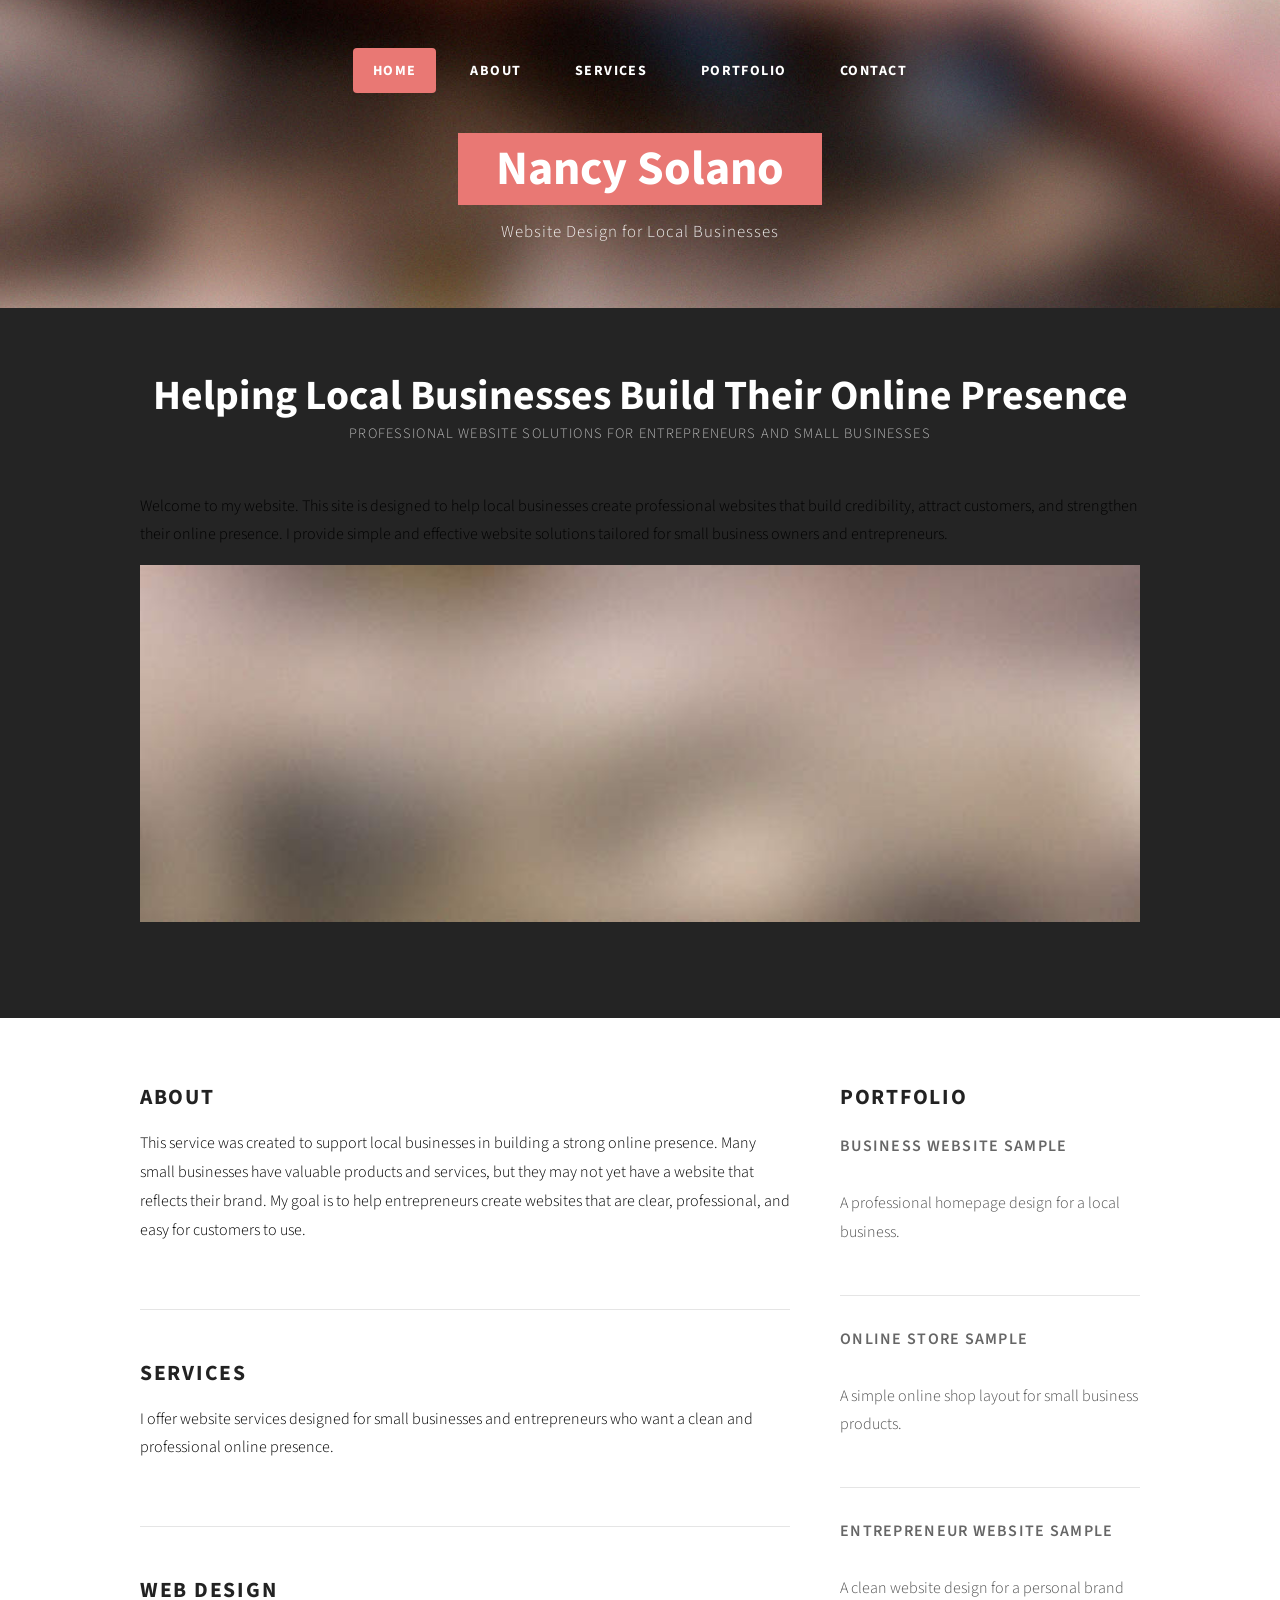
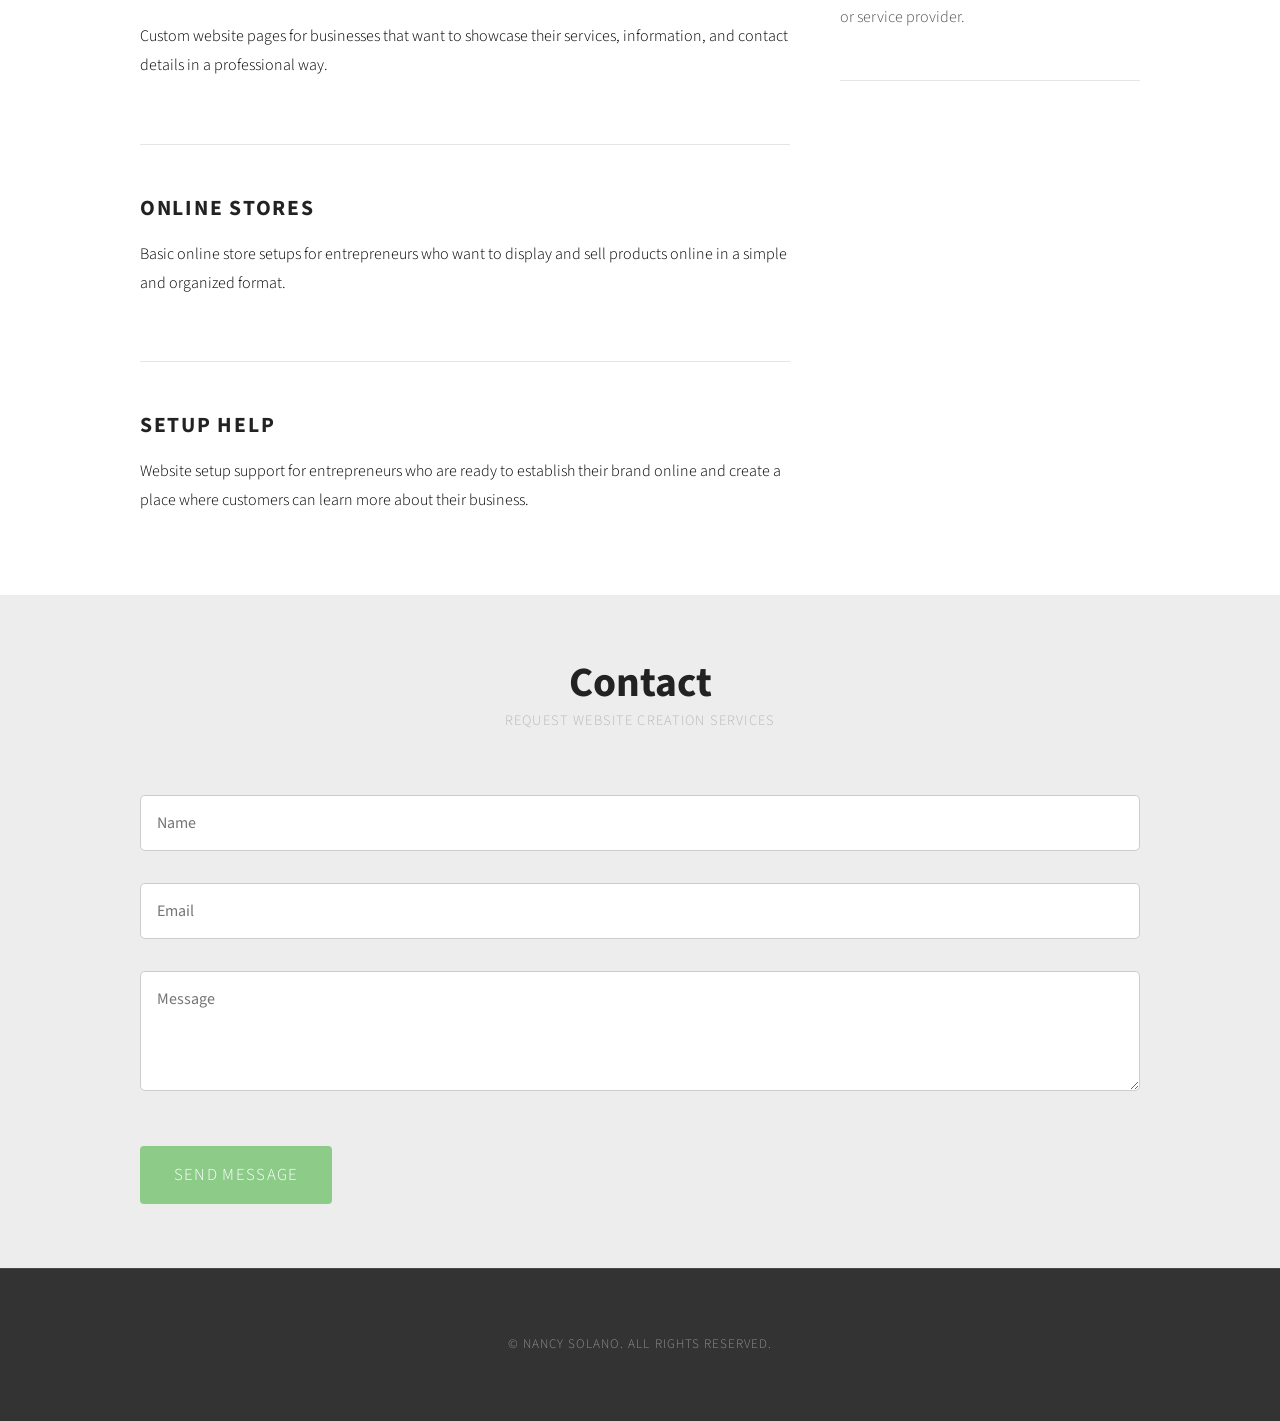
==== commit b94226a7: ".index.HTML" ====
--- a/index.html
+++ b/index.html
@@ -20,7 +20,15 @@
 <div id="header-wrapper">
 	<div id="header" class="container">
 
-		<div id="services">
+		<div id="menu">
+			<ul>
+				<li class="current_page_item"><a href="#home" accesskey="1">Home</a></li>
+				<li><a href="#about" accesskey="2">About</a></li>
+				<li><a href="#services" accesskey="3">Services</a></li>
+				<li><a href="#portfolio" accesskey="4">Portfolio</a></li>
+				<li><a href="#contact" accesskey="5">Contact</a></li>
+			</ul>
+		</div>
 
 		<div id="logo">
 			<h1><a href="#">Nancy Solano</a></h1>
@@ -58,17 +66,17 @@
 			</div>
 
 			<div class="post" id="business-websites">
-				<h2>Business Websites</h2>
+				<h2>Web Design</h2>
 				<p>Custom website pages for businesses that want to showcase their services, information, and contact details in a professional way.</p>
 			</div>
 
 			<div class="post" id="online-stores">
-				<h2>Simple Online Stores</h2>
+				<h2>Online Stores</h2>
 				<p>Basic online store setups for entrepreneurs who want to display and sell products online in a simple and organized format.</p>
 			</div>
 
 			<div class="post no-border" id="website-setup">
-				<h2>Website Setup for Entrepreneurs</h2>
+				<h2>Setup Help</h2>
 				<p>Website setup support for entrepreneurs who are ready to establish their brand online and create a place where customers can learn more about their business.</p>
 			</div>
 		</div>
--- a/default.css
+++ b/default.css
@@ -69,6 +69,24 @@
 	display: block;
 	width: 100%;
 	margin-bottom: 2em;
+}
+
+.image-left
+{
+	float: left;
+	margin: 0 2em 2em 0;
+}
+
+.image-centered
+{
+	display: block;
+	margin: 0 0 2em 0;
+}
+
+.image-centered img
+{
+	margin: 0 auto;
+	width: auto;
 }
 
 /**************************************************************/
@@ -204,7 +222,7 @@
 #menu
 {
 	text-align: center;
-	margin-bottom: 3em;  /* THIS CREATES SPACE */
+	margin-bottom: 2.5em;
 	padding-top: 0.5em;
 }
 
@@ -216,7 +234,6 @@
 #menu li
 {
 	display: inline-block;
-	position: relative;
 	margin: 0 0.35em;
 }
 
@@ -248,63 +265,13 @@
 }
 
 /**************************************************************/
-/* Dropdown Menu */
-/**************************************************************/
-
-.submenu
-{
-	display: none;
-	position: absolute;
-	top: 120%;
-	left: 50%;
-	transform: translateX(-50%);
-	background: rgba(32, 32, 32, 0.96);
-	min-width: 210px;
-	padding: 0.4em 0;
-	border-radius: 6px;
-	box-shadow: 0 8px 22px rgba(0,0,0,0.22);
-	z-index: 999;
-}
-
-.submenu li
-{
-	display: block;
-	width: 100%;
-	margin: 0;
-}
-
-.submenu li a
-{
-	display: block;
-	padding: 0.85em 1em;
-	background: transparent;
-	color: #FFFFFF;
-	text-align: center;
-	border-radius: 0;
-	font-size: 0.86em;
-	letter-spacing: 0.08em;
-}
-
-.submenu li a:hover
-{
-	background: #e97874;
-	color: #FFFFFF;
-}
-
-.dropdown:hover .submenu
-{
-	display: block;
-}
-
-/**************************************************************/
 /* Logo */
 /**************************************************************/
 
 #logo
 {
-	text-align: center;
 	padding: 0;
-	margin-top: 1em;
+	text-align: center;
 }
 
 #logo h1
@@ -327,7 +294,6 @@
 {
 	display: block;
 	letter-spacing: 0.06em;
-	text-transform: none;
 	font-size: 1.05em;
 	color: rgba(255,255,255,0.90);
 }
@@ -353,6 +319,13 @@
 	overflow: hidden;
 	background: #FFFFFF;
 	padding: 4em 0;
+}
+
+#wrapper4
+{
+	overflow: hidden;
+	padding: 8em 0;
+	background: #E74E59;
 }
 
 /**************************************************************/
@@ -465,6 +438,16 @@
 	width: 300px;
 }
 
+#lbox1
+{
+	margin-bottom: 5em;
+}
+
+#lbox2
+{
+	margin-bottom: 5em;
+}
+
 #list h2
 {
 	text-transform: uppercase;
@@ -477,6 +460,20 @@
 /* Footer */
 /**************************************************************/
 
+#footer
+{
+	text-align: center;
+}
+
+#footer .title span
+{
+	color: rgba(255,255,255,0.4);
+}
+
+/**************************************************************/
+/* Copyright */
+/**************************************************************/
+
 #copyright
 {
 	overflow: hidden;
@@ -501,6 +498,83 @@
 }
 
 /**************************************************************/
+/* Newsletter / Contact */
+/**************************************************************/
+
+#newsletter
+{
+	overflow: hidden;
+	padding: 4em 0;
+	background: #EDEDED;
+	text-align: center;
+}
+
+#newsletter .title h2
+{
+	color: rgba(0,0,0,0.8);
+}
+
+#newsletter .content
+{
+	width: 600px;
+	margin: 0 auto;
+}
+
+/**************************************************************/
+/* Portfolio */
+/**************************************************************/
+
+#portfolio
+{
+}
+
+#portfolio .box
+{
+	text-align: center;
+	color: rgba(0,0,0,0.5);
+}
+
+#portfolio h3
+{
+	display: block;
+	padding-bottom: 1em;
+	text-transform: uppercase;
+	font-size: 1em;
+	color: rgba(0,0,0,0.6);
+}
+
+#portfolio .title
+{
+	text-align: center;
+}
+
+#portfolio .title h2
+{
+	color: rgba(0,0,0,0.8);
+}
+
+.column1,
+.column2,
+.column3,
+.column4
+{
+	width: 282px;
+}
+
+.column1,
+.column2,
+.column3
+{
+	float: left;
+	margin-right: 24px;
+}
+
+.column4
+{
+	float: right;
+}
+
+/**************************************************************/
 /* Responsive Design */
 /**************************************************************/
 
@@ -527,44 +601,18 @@
 	}
 
 	#menu li
-{
-	display: inline-block;
-	position: relative;
-	margin: 0 0.4em;
-}
-	}
-
-	#menu li a
-{
-	display: inline-block;
-	padding: 0.9em 1.4em;
-	font-size: 0.85em;
-	letter-spacing: 0.08em;
-	font-weight: 600;
-	color: #fff;
-	border-radius: 4px;
-	transition: all 0.3s ease;
-}
+	{
+		display: block;
+		margin: 0;
+		border-bottom: 1px solid rgba(255,255,255,0.08);
+	}
+
+	#menu li a,
 	#menu li span
 	{
 		display: block;
 		padding: 1em;
 	}
-
-	.submenu
-{
-	display: none;
-	position: absolute;
-	top: 115%;
-	left: 50%;
-	transform: translateX(-50%);
-	background: rgba(30, 30, 30, 0.95);
-	min-width: 200px;
-	padding: 0.4em 0;
-	border-radius: 6px;
-	box-shadow: 0 6px 18px rgba(0,0,0,0.2);
-	z-index: 999;
-}
 
 	#logo h1
 	{
@@ -594,4 +642,25 @@
 		float: none;
 		margin-top: 2em;
 	}
-}
+
+	.column1,
+	.column2,
+	.column3,
+	.column4
+	{
+		width: 100%;
+		float: none;
+		margin-right: 0;
+		margin-bottom: 2em;
+	}
+
+	#newsletter .content
+	{
+		width: 100%;
+	}
+
+	.image-full
+	{
+		margin-bottom: 1.5em;
+	}
+}
